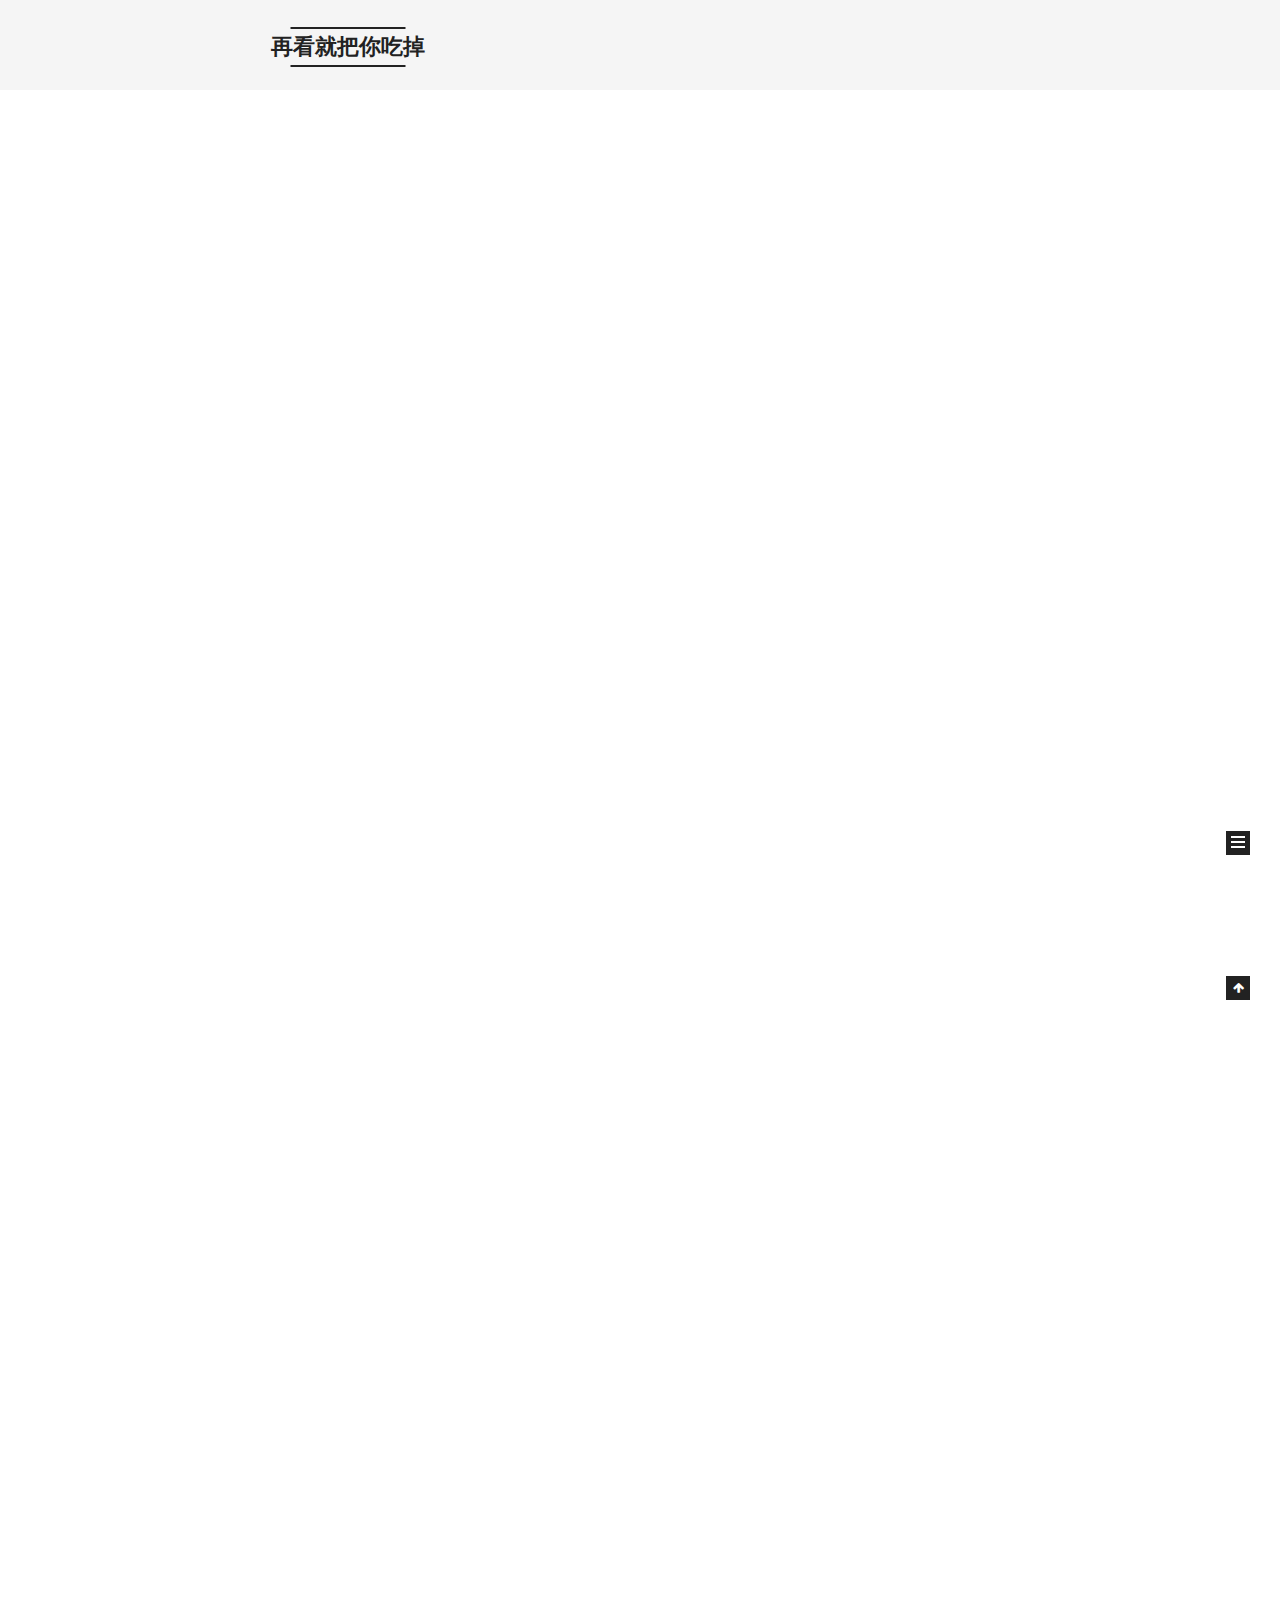
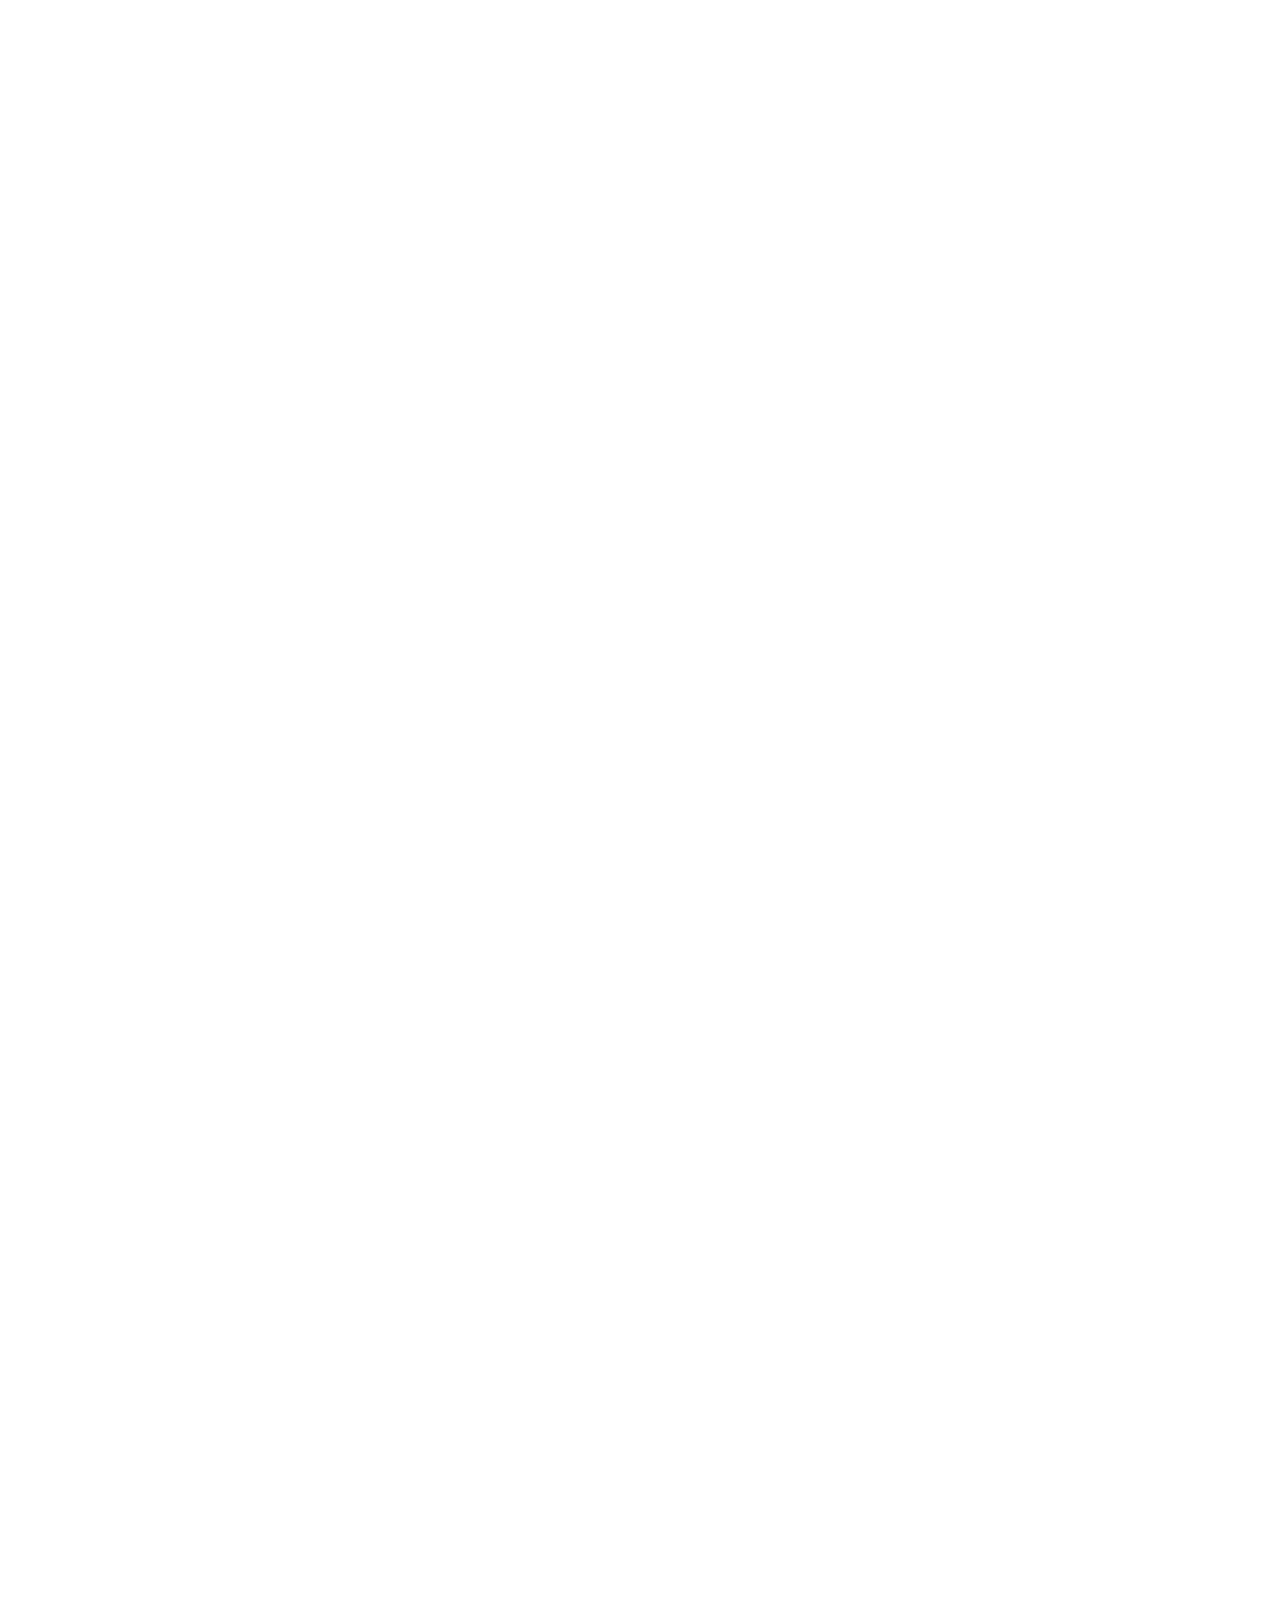
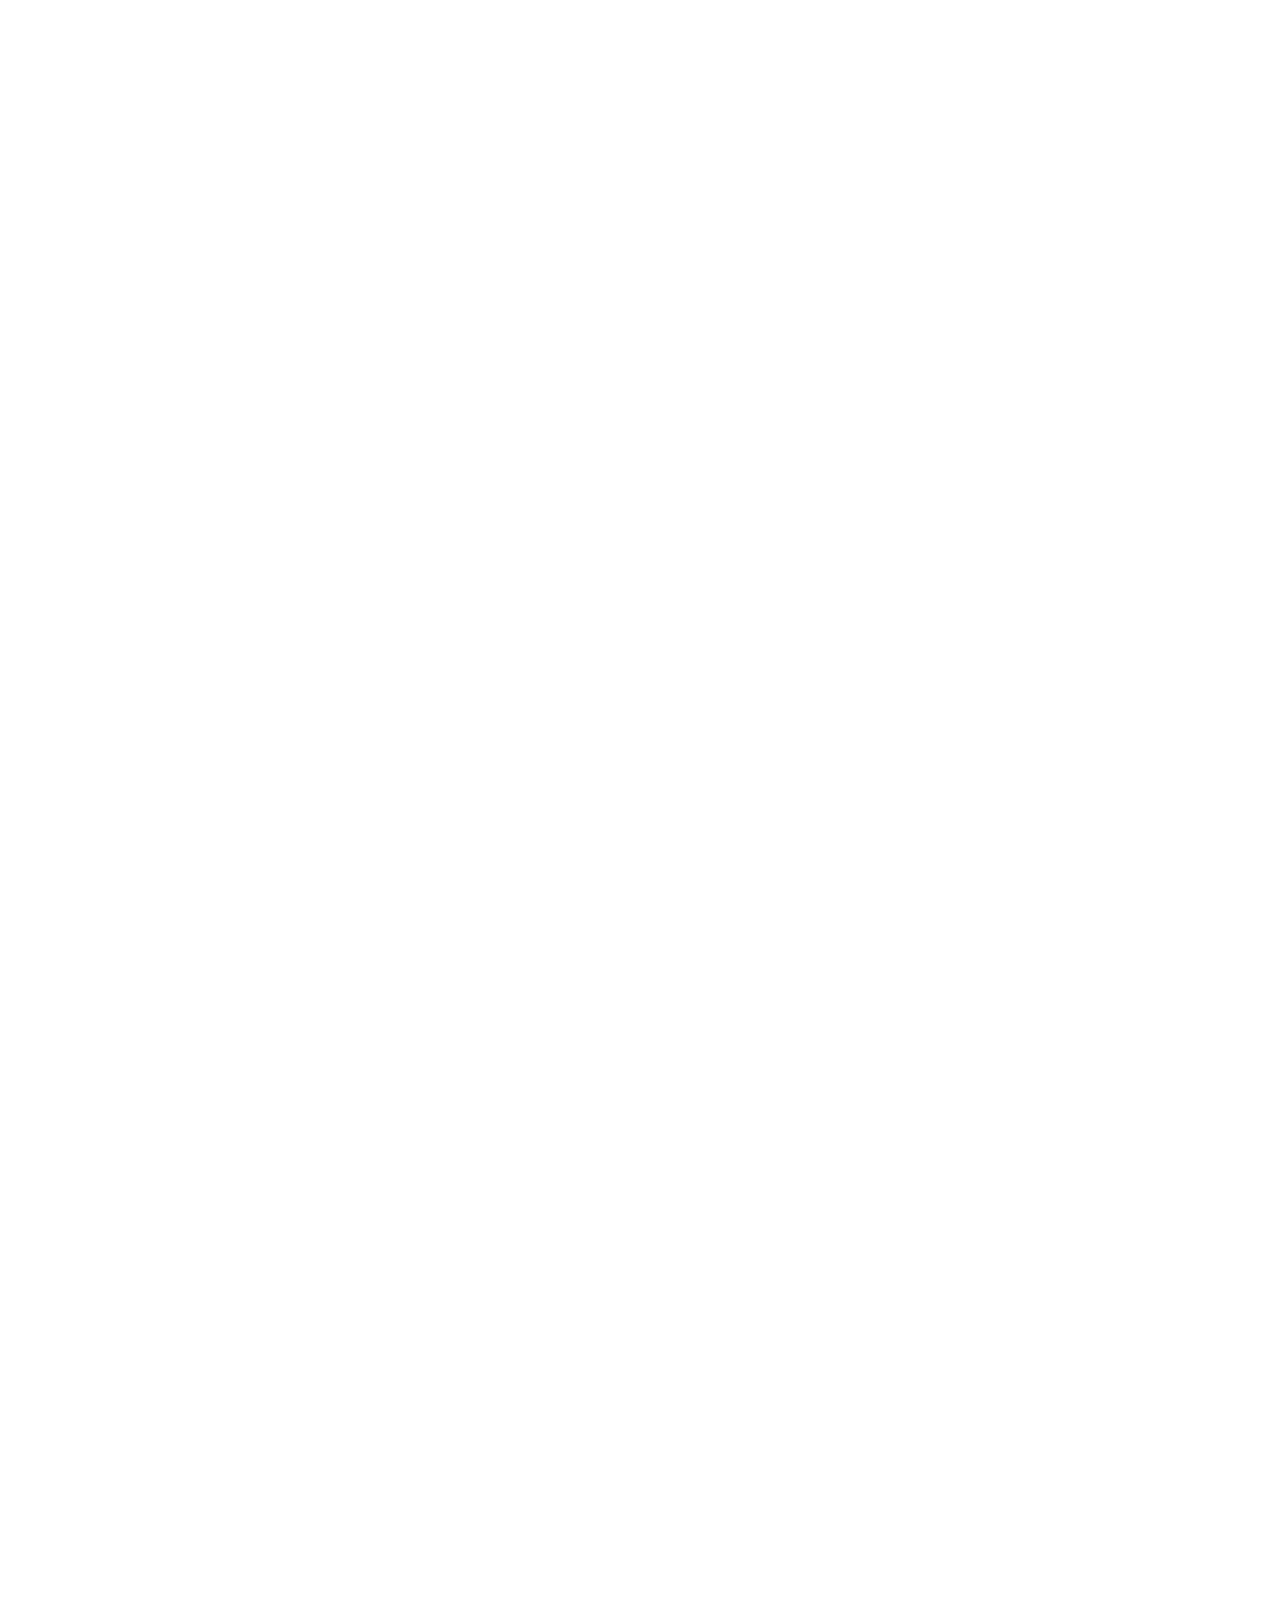
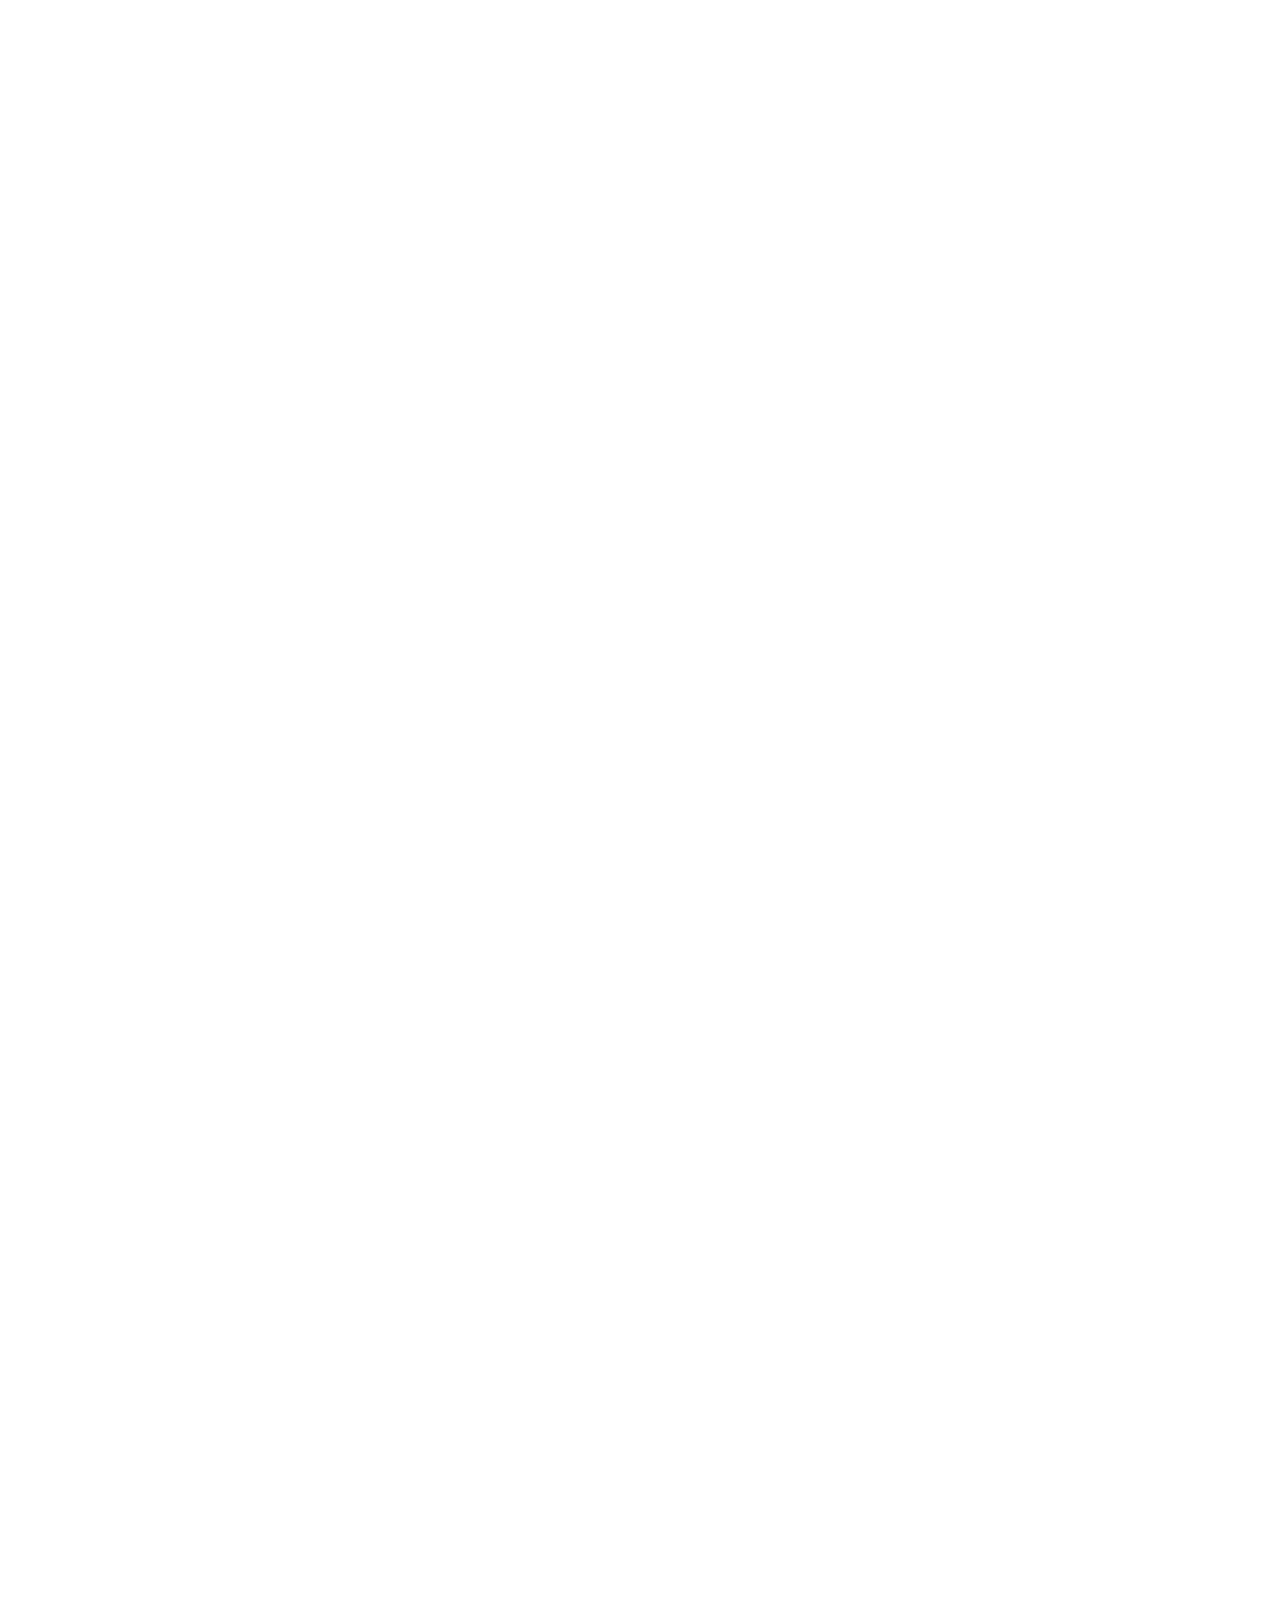
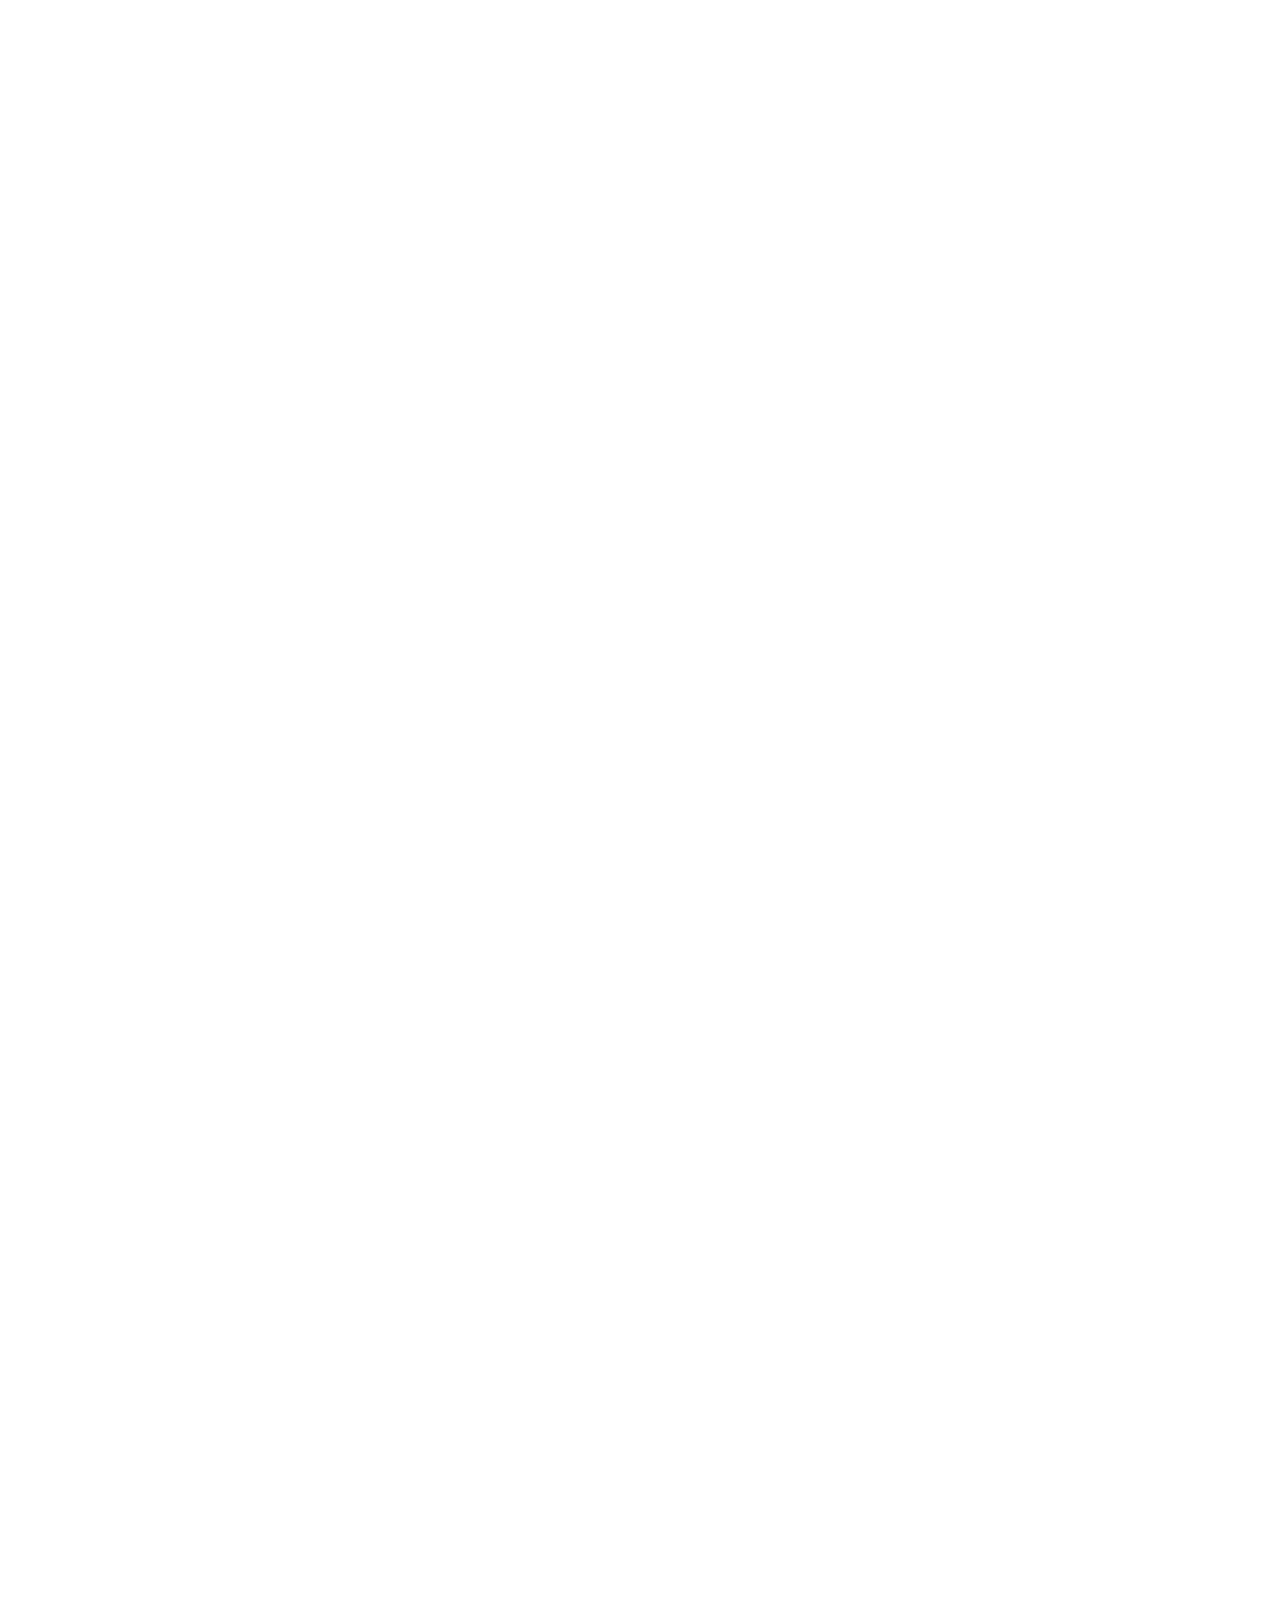
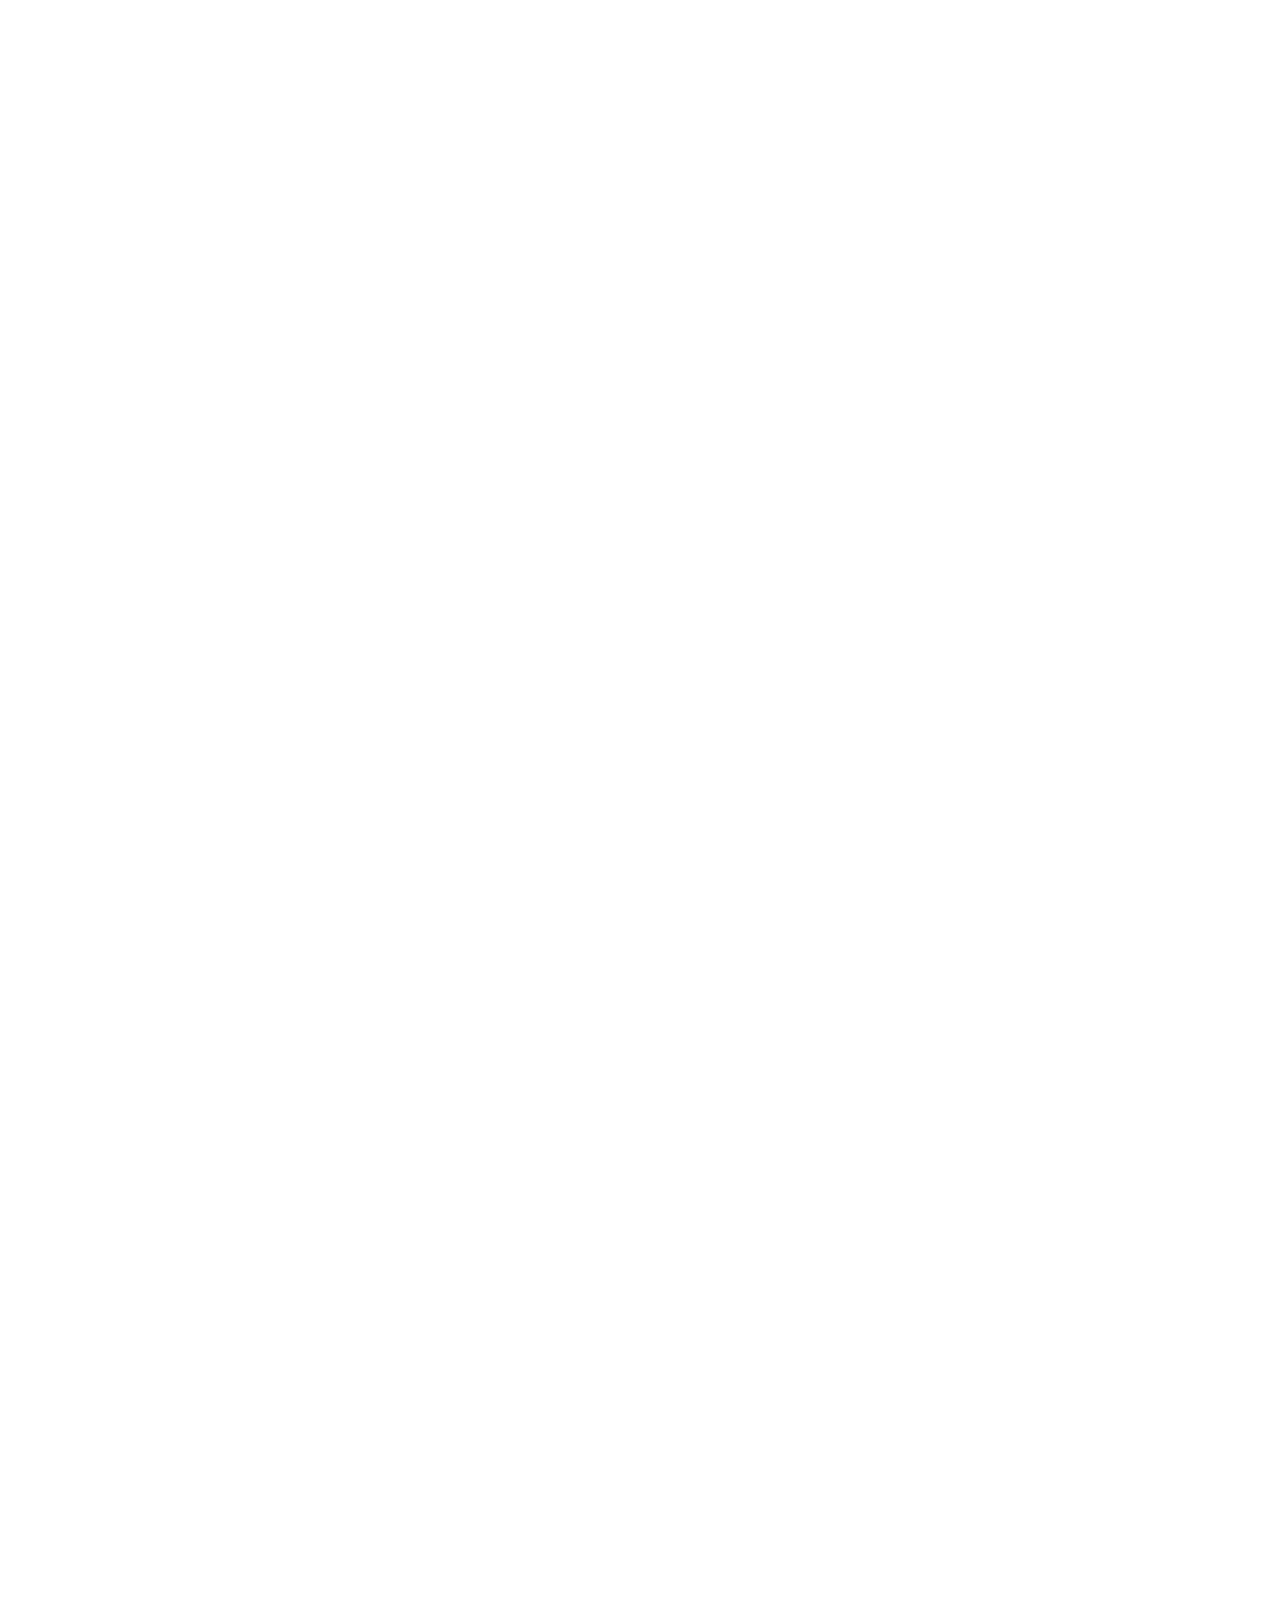
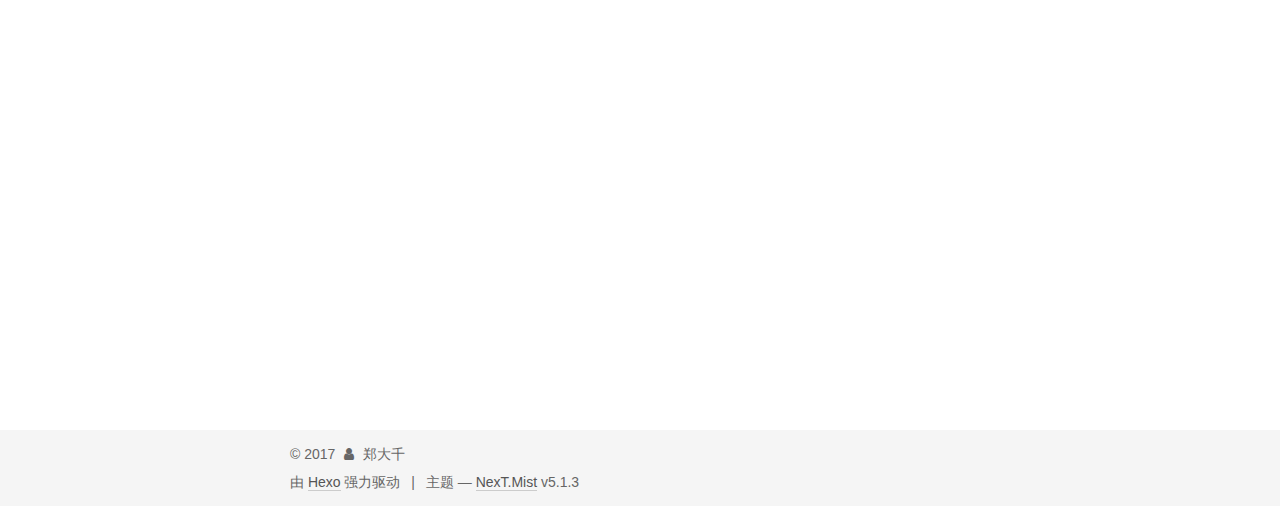
==== index.html @ cbe90942 "Site updated: 2017-10-25 23:41:50" ====
<!DOCTYPE html>



  


<html class="theme-next mist use-motion" lang="zh-Hans">
<head>
  <meta charset="UTF-8"/>
<meta http-equiv="X-UA-Compatible" content="IE=edge" />
<meta name="viewport" content="width=device-width, initial-scale=1, maximum-scale=1"/>
<meta name="theme-color" content="#222">









<meta http-equiv="Cache-Control" content="no-transform" />
<meta http-equiv="Cache-Control" content="no-siteapp" />
















  
  
  <link href="/lib/fancybox/source/jquery.fancybox.css?v=2.1.5" rel="stylesheet" type="text/css" />







<link href="/lib/font-awesome/css/font-awesome.min.css?v=4.6.2" rel="stylesheet" type="text/css" />

<link href="/css/main.css?v=5.1.3" rel="stylesheet" type="text/css" />


  <link rel="apple-touch-icon" sizes="180x180" href="/images/apple-touch-icon-next.png?v=5.1.3">


  <link rel="icon" type="image/png" sizes="32x32" href="/images/favicon-32x32-next.png?v=5.1.3">


  <link rel="icon" type="image/png" sizes="16x16" href="/images/favicon-16x16-next.png?v=5.1.3">


  <link rel="mask-icon" href="/images/logo.svg?v=5.1.3" color="#222">





  <meta name="keywords" content="Hexo, NexT" />










<meta name="description" content="人的一切痛苦，本质上都是对自己的无能的愤怒。">
<meta property="og:type" content="website">
<meta property="og:title" content="再看就把你吃掉">
<meta property="og:url" content="http://yoursite.com/index.html">
<meta property="og:site_name" content="再看就把你吃掉">
<meta property="og:description" content="人的一切痛苦，本质上都是对自己的无能的愤怒。">
<meta property="og:locale" content="zh-Hans">
<meta name="twitter:card" content="summary">
<meta name="twitter:title" content="再看就把你吃掉">
<meta name="twitter:description" content="人的一切痛苦，本质上都是对自己的无能的愤怒。">



<script type="text/javascript" id="hexo.configurations">
  var NexT = window.NexT || {};
  var CONFIG = {
    root: '/',
    scheme: 'Mist',
    version: '5.1.3',
    sidebar: {"position":"left","display":"post","offset":12,"b2t":false,"scrollpercent":false,"onmobile":false},
    fancybox: true,
    tabs: true,
    motion: {"enable":true,"async":false,"transition":{"post_block":"fadeIn","post_header":"slideDownIn","post_body":"slideDownIn","coll_header":"slideLeftIn","sidebar":"slideUpIn"}},
    duoshuo: {
      userId: '0',
      author: '博主'
    },
    algolia: {
      applicationID: '',
      apiKey: '',
      indexName: '',
      hits: {"per_page":10},
      labels: {"input_placeholder":"Search for Posts","hits_empty":"We didn't find any results for the search: ${query}","hits_stats":"${hits} results found in ${time} ms"}
    }
  };
</script>



  <link rel="canonical" href="http://yoursite.com/"/>





  <title>再看就把你吃掉</title>
  





  <script type="text/javascript">
    var _hmt = _hmt || [];
    (function() {
      var hm = document.createElement("script");
      hm.src = "https://hm.baidu.com/hm.js?36ab080a966eef1fdd4a763b66a6d339";
      var s = document.getElementsByTagName("script")[0];
      s.parentNode.insertBefore(hm, s);
    })();
  </script>




</head>

<body itemscope itemtype="http://schema.org/WebPage" lang="zh-Hans">

  
  
    
  

  <div class="container sidebar-position-left 
  page-home">
    <div class="headband"></div>

    <header id="header" class="header" itemscope itemtype="http://schema.org/WPHeader">
      <div class="header-inner"><div class="site-brand-wrapper">
  <div class="site-meta ">
    

    <div class="custom-logo-site-title">
      <a href="/"  class="brand" rel="start">
        <span class="logo-line-before"><i></i></span>
        <span class="site-title">再看就把你吃掉</span>
        <span class="logo-line-after"><i></i></span>
      </a>
    </div>
      
        <p class="site-subtitle">旺旺旺</p>
      
  </div>

  <div class="site-nav-toggle">
    <button>
      <span class="btn-bar"></span>
      <span class="btn-bar"></span>
      <span class="btn-bar"></span>
    </button>
  </div>
</div>

<nav class="site-nav">
  

  
    <ul id="menu" class="menu">
      
        
        <li class="menu-item menu-item-home">
          <a href="/" rel="section">
            
              <i class="menu-item-icon fa fa-fw fa-home"></i> <br />
            
            首页
          </a>
        </li>
      
        
        <li class="menu-item menu-item-categories">
          <a href="/categories/" rel="section">
            
              <i class="menu-item-icon fa fa-fw fa-th"></i> <br />
            
            分类
          </a>
        </li>
      
        
        <li class="menu-item menu-item-tags">
          <a href="/tags/" rel="section">
            
              <i class="menu-item-icon fa fa-fw fa-tags"></i> <br />
            
            标签
          </a>
        </li>
      
        
        <li class="menu-item menu-item-archives">
          <a href="/archives/" rel="section">
            
              <i class="menu-item-icon fa fa-fw fa-archive"></i> <br />
            
            归档
          </a>
        </li>
      

      
        <li class="menu-item menu-item-search">
          
            <a href="javascript:;" class="popup-trigger">
          
            
              <i class="menu-item-icon fa fa-search fa-fw"></i> <br />
            
            搜索
          </a>
        </li>
      
    </ul>
  

  
    <div class="site-search">
      
  <div class="popup search-popup local-search-popup">
  <div class="local-search-header clearfix">
    <span class="search-icon">
      <i class="fa fa-search"></i>
    </span>
    <span class="popup-btn-close">
      <i class="fa fa-times-circle"></i>
    </span>
    <div class="local-search-input-wrapper">
      <input autocomplete="off"
             placeholder="搜索..." spellcheck="false"
             type="text" id="local-search-input">
    </div>
  </div>
  <div id="local-search-result"></div>
</div>



    </div>
  
</nav>



 </div>
    </header>

    <main id="main" class="main">
      <div class="main-inner">
        <div class="content-wrap">
          <div id="content" class="content">
            
  <section id="posts" class="posts-expand">
    
      

  

  
  
  

  <article class="post post-type-normal" itemscope itemtype="http://schema.org/Article">
  
  
  
  <div class="post-block">
    <link itemprop="mainEntityOfPage" href="http://yoursite.com/2017/10/25/eslint_config/">

    <span hidden itemprop="author" itemscope itemtype="http://schema.org/Person">
      <meta itemprop="name" content="郑大千">
      <meta itemprop="description" content="">
      <meta itemprop="image" content="http://oxp7szozc.bkt.clouddn.com/common/blog_headimg.jpg">
    </span>

    <span hidden itemprop="publisher" itemscope itemtype="http://schema.org/Organization">
      <meta itemprop="name" content="再看就把你吃掉">
    </span>

    
      <header class="post-header">

        
        
          <h1 class="post-title" itemprop="name headline">
                
                <a class="post-title-link" href="/2017/10/25/eslint_config/" itemprop="url">eslint_config</a></h1>
        

        <div class="post-meta">
          <span class="post-time">
            
              <span class="post-meta-item-icon">
                <i class="fa fa-calendar-o"></i>
              </span>
              
                <span class="post-meta-item-text">发表于</span>
              
              <time title="创建于" itemprop="dateCreated datePublished" datetime="2017-10-25T23:35:59+08:00">
                2017-10-25
              </time>
            

            

            
          </span>

          

          
            
          

          
          
             <span id="/2017/10/25/eslint_config/" class="leancloud_visitors" data-flag-title="eslint_config">
               <span class="post-meta-divider">|</span>
               <span class="post-meta-item-icon">
                 <i class="fa fa-eye"></i>
               </span>
               
                 <span class="post-meta-item-text">阅读次数&#58;</span>
               
                 <span class="leancloud-visitors-count"></span>
             </span>
          

          

          

          

        </div>
      </header>
    

    
    
    
    <div class="post-body" itemprop="articleBody">

      
      

      
        
          
            <h3 id="EsLint是什么？"><a href="#EsLint是什么？" class="headerlink" title="EsLint是什么？"></a>EsLint是什么？</h3><p>Eslint是一个基于node的代码检测工具，通过对检测规则的配置，帮助我们==约束和规范代码==。</p>
<h3 id="EsLint可以做什么？"><a href="#EsLint可以做什么？" class="headerlink" title="EsLint可以做什么？"></a>EsLint可以做什么？</h3><p>减少我们在开发中犯的一些==不符合团队代码规范==的小错误，如：</p>
<ul>
<li>字符串是用单引号还是双引号</li>
<li>缩进的控制</li>
<li>括号间的空格</li>
</ul>
<p>当然，Eslint还可以检测中你在代码中一些==语法问题==，如：</p>
<ul>
<li>重复声明变量</li>
<li>使用了未声明的变量</li>
<li>漏掉的结束符，如&nbsp;&nbsp;&nbsp;&nbsp;}、）</li>
<li>其他的一些语法错误</li>
<li>通过ESLint插件，可以检测es6、jsx、react、react-native、vue、angular等等中的语法问题</li>
</ul>
<h3 id="ESLint使用方法"><a href="#ESLint使用方法" class="headerlink" title="ESLint使用方法"></a>ESLint使用方法</h3><h5 id="命令行的使用方式"><a href="#命令行的使用方式" class="headerlink" title="命令行的使用方式"></a>命令行的使用方式</h5><p>在你的terminal中，键入ESLint命令，如在提交代码到远程仓库的时候想先通过ESLint检测一下我写的代码，在项目根目录键入以下命令：</p>
<figure class="highlight plain"><table><tr><td class="gutter"><pre><div class="line">1</div></pre></td><td class="code"><pre><div class="line">eslint --ext .js src test</div></pre></td></tr></table></figure>
<p>可以检测src和test文件夹下所有的js文件，并将错误信息输出到终端中。<br>还有更多的命令，请参考<a href="http://eslint.cn/docs/user-guide/command-line-interface" target="_blank" rel="external">官方文档</a></p>
<h5 id="配合编辑器使用"><a href="#配合编辑器使用" class="headerlink" title="配合编辑器使用"></a>配合编辑器使用</h5><p>通过编辑器插件，可以做到在书写代码的过程中实时检查错误，在下面会介绍如何使用编辑器做到实时检测代码问题。</p>
<p><a href="#editor">不想看配置了，直接看怎么使用</a></p>
<h3 id="EsLint配置"><a href="#EsLint配置" class="headerlink" title="EsLint配置"></a>EsLint配置</h3><blockquote>
<p>ESLint被设计是完全可配置的，这意味着你可以关闭每一个规则，只运行基本语法验证，或混合和匹配绑定的规则和自定义规则，以让 ESLint 更适合于你的项目。</p>
</blockquote>
<h4 id="目前有两种主要的方式来配置ESLint"><a href="#目前有两种主要的方式来配置ESLint" class="headerlink" title="目前有两种主要的方式来配置ESLint:"></a>目前有两种主要的方式来配置ESLint:</h4><ol>
<li><h5 id="Configuration-Comments-使用JavaScript注释把配置信息直接嵌入到一个文件。"><a href="#Configuration-Comments-使用JavaScript注释把配置信息直接嵌入到一个文件。" class="headerlink" title="Configuration Comments - 使用JavaScript注释把配置信息直接嵌入到一个文件。"></a><strong>Configuration Comments</strong> - 使用JavaScript注释把配置信息直接嵌入到一个文件。</h5></li>
<li><h5 id="Configuration-Files-使用-JavaScript、JSON-或者-YAML-文件为整个目录和它的子目录指定配置信息。可以用-eslintrc-文件或者在-package-json-文件里的-eslintConfig-字段这两种方式进行配置，ESLint-会查找和自动读取它们，再者，你可以在命令行指定一个配置文件。"><a href="#Configuration-Files-使用-JavaScript、JSON-或者-YAML-文件为整个目录和它的子目录指定配置信息。可以用-eslintrc-文件或者在-package-json-文件里的-eslintConfig-字段这两种方式进行配置，ESLint-会查找和自动读取它们，再者，你可以在命令行指定一个配置文件。" class="headerlink" title="Configuration Files - 使用 JavaScript、JSON 或者 YAML 文件为整个目录和它的子目录指定配置信息。可以用 .eslintrc.* 文件或者在 package.json 文件里的 eslintConfig 字段这两种方式进行配置，ESLint 会查找和自动读取它们，再者，你可以在命令行指定一个配置文件。"></a><strong>Configuration Files</strong> - 使用 JavaScript、JSON 或者 YAML 文件为整个目录和它的子目录指定配置信息。可以用 .eslintrc.* 文件或者在 package.json 文件里的 eslintConfig 字段这两种方式进行配置，ESLint 会查找和自动读取它们，再者，你可以在命令行指定一个配置文件。</h5><ul>
<li><p>在package.json中配置 <strong>[不推荐]</strong></p>
<figure class="highlight plain"><table><tr><td class="gutter"><pre><div class="line">1</div><div class="line">2</div><div class="line">3</div><div class="line">4</div><div class="line">5</div><div class="line">6</div><div class="line">7</div><div class="line">8</div><div class="line">9</div><div class="line">10</div><div class="line">11</div><div class="line">12</div><div class="line">13</div><div class="line">14</div></pre></td><td class="code"><pre><div class="line">// package.json</div><div class="line">&#123;</div><div class="line">  &quot;name&quot;: &quot;eslint-plugin-sunsharing&quot;,</div><div class="line">  &quot;version&quot;: &quot;0.0.1&quot;,</div><div class="line">  &quot;eslintConfig&quot;: &#123;</div><div class="line">    &quot;extends&quot;: &quot;eslint:recommended&quot;,</div><div class="line">    &quot;env&quot;: &#123;</div><div class="line">      &quot;node&quot;: true</div><div class="line">    &#125;,</div><div class="line">    &quot;rules&quot;: &#123;</div><div class="line">      &quot;no-console&quot;: &quot;off&quot;</div><div class="line">    &#125;</div><div class="line">  &#125;</div><div class="line">&#125;</div></pre></td></tr></table></figure>
</li>
</ul>
</li>
</ol>
<pre><code>- 项目根目录下新建一个.eslintrc.*的文件，例如新建一个.eslintrc的文件

<figure class="highlight plain"><table><tr><td class="gutter"><pre><div class="line">1</div><div class="line">2</div><div class="line">3</div><div class="line">4</div><div class="line">5</div><div class="line">6</div><div class="line">7</div><div class="line">8</div><div class="line">9</div><div class="line">10</div></pre></td><td class="code"><pre><div class="line">// .eslintrc</div><div class="line">module.exports = &#123;</div><div class="line">  extends: &apos;eslint:recommended&apos;,</div><div class="line">  env: &#123;</div><div class="line">    node: true,</div><div class="line">  &#125;,</div><div class="line">  rules: &#123;</div><div class="line">    &apos;no-console&apos;: &apos;off&apos;,</div><div class="line">  &#125;,</div><div class="line">&#125;;</div></pre></td></tr></table></figure>

- ==.eslintrc==的优先级高于==package.json==的ESLint配置
</code></pre><h4 id="ESLint的配置项说明"><a href="#ESLint的配置项说明" class="headerlink" title="ESLint的配置项说明"></a>ESLint的配置项说明</h4><ul>
<li><h5 id="parserOptions-设置解析器选项"><a href="#parserOptions-设置解析器选项" class="headerlink" title="parserOptions 设置解析器选项"></a>parserOptions 设置解析器选项</h5><ul>
<li><strong>ecmaVersion：</strong> 用来指定你想使用的ECMAScript版本，默认为5，也可以设置6、7、8等版本，对应ECMAScript2015、ECMAScript2016、ECMAScript2017。</li>
<li><strong>sourceType：</strong> 可配置==script==和==module==，可以理解为你的代码是以何种形式存在的，如我们的代码是ECMAScript模块，则设置成module</li>
<li><p><strong>ecmaFeatures：</strong> 此属性值为一个对象，用来设置额外的语言特性</p>
<ul>
<li>jsx：启用jsx，但并不支持React中jsx，如果需要检测React中jsx，需要使用<a href="https://github.com/yannickcr/eslint-plugin-react" target="_blank" rel="external">eslint-plugin-react</a></li>
<li>globalReturn：允许在全局作用域下使用==return==语句</li>
<li>impliedStrict：启用全局的==strict mode==</li>
<li>experimentalObjectRestSpread：启用对实验性的==object rest/spread properties==的支持。（对象的解构赋值）</li>
</ul>
<figure class="highlight plain"><table><tr><td class="gutter"><pre><div class="line">1</div><div class="line">2</div><div class="line">3</div><div class="line">4</div><div class="line">5</div><div class="line">6</div><div class="line">7</div><div class="line">8</div><div class="line">9</div><div class="line">10</div><div class="line">11</div><div class="line">12</div></pre></td><td class="code"><pre><div class="line">module.exports = &#123;</div><div class="line">    &quot;parserOptions&quot;: &#123;</div><div class="line">        &quot;ecmaVersion&quot;: 6,</div><div class="line">        &quot;sourceType&quot;: &quot;module&quot;,</div><div class="line">        &quot;ecmaFeatures&quot;: &#123;</div><div class="line">            &quot;jsx&quot;: true,</div><div class="line">            &quot;globalReturn&quot;: true,</div><div class="line">            &quot;impliedStrict&quot;: true,</div><div class="line">            &quot;experimentalObjectRestSpread&quot;: true</div><div class="line">        &#125;</div><div class="line">    &#125;,</div><div class="line">&#125;</div></pre></td></tr></table></figure>
</li>
</ul>
</li>
<li><h5 id="parser-设置解析器"><a href="#parser-设置解析器" class="headerlink" title="parser 设置解析器"></a>parser 设置解析器</h5><p>  如下，我们将eslint的解析器设置成==babel-eslint==，babel-eslint是对==babel解析器==的包装使其与 ESLint 兼容，因为我们可能通过babel将我们的JavaScript编译成各个标准的代码。</p>
<p>  需要本地安装这个模块</p>
  <figure class="highlight plain"><table><tr><td class="gutter"><pre><div class="line">1</div></pre></td><td class="code"><pre><div class="line">npm install babel-eslint --save-dev</div></pre></td></tr></table></figure>
</li>
</ul>
<pre><code><figure class="highlight plain"><table><tr><td class="gutter"><pre><div class="line">1</div><div class="line">2</div><div class="line">3</div><div class="line">4</div><div class="line">5</div></pre></td><td class="code"><pre><div class="line">module.exports = &#123;</div><div class="line">    &quot;parset&quot;: &quot;babel-eslint&quot;,</div><div class="line">    &quot;parserOptions&quot;: &#123;/* ... */&#125;,</div><div class="line">    </div><div class="line">&#125;</div></pre></td></tr></table></figure>
</code></pre><ul>
<li><h5 id="env-配置预定义的环境变量"><a href="#env-配置预定义的环境变量" class="headerlink" title="env 配置预定义的环境变量"></a>env 配置预定义的环境变量</h5><p>  如es6中的==Set==、==Map==内建对象，eslint并不认识并且会==throw error==，开启了es6配置后，eslint就认识了。</p>
<p>  更多的环境变量，<a href="http://eslint.cn/docs/user-guide/configuring" target="_blank" rel="external">请查阅官方文档</a></p>
  <figure class="highlight plain"><table><tr><td class="gutter"><pre><div class="line">1</div><div class="line">2</div><div class="line">3</div><div class="line">4</div><div class="line">5</div><div class="line">6</div><div class="line">7</div><div class="line">8</div><div class="line">9</div><div class="line">10</div></pre></td><td class="code"><pre><div class="line">module.exports = &#123;</div><div class="line">    &quot;parset&quot;: &quot;babel-eslint&quot;,</div><div class="line">    &quot;parserOptions&quot;: &#123;/* ... */&#125;,</div><div class="line">    &quot;env&quot;: &#123;</div><div class="line">        &quot;browser&quot;: true,</div><div class="line">        &quot;commonjs&quot;: true,</div><div class="line">        &quot;es6&quot;: true,</div><div class="line">        &quot;jquery&quot;: true</div><div class="line">    &#125;</div><div class="line">&#125;</div></pre></td></tr></table></figure>
</li>
<li><h5 id="globals-配置全局变量"><a href="#globals-配置全局变量" class="headerlink" title="globals 配置全局变量"></a>globals 配置全局变量</h5><p>  不同于env的环境变量，globals允许我们配置一些全局变量，配置的全局变量会通过<a href="http://eslint.cn/docs/rules/no-undef" target="_blank" rel="external">no-undef</a>规则的校验。</p>
  <figure class="highlight plain"><table><tr><td class="gutter"><pre><div class="line">1</div><div class="line">2</div><div class="line">3</div><div class="line">4</div><div class="line">5</div><div class="line">6</div><div class="line">7</div><div class="line">8</div><div class="line">9</div></pre></td><td class="code"><pre><div class="line">module.exports = &#123;</div><div class="line">    &quot;parset&quot;: &quot;babel-eslint&quot;,</div><div class="line">    &quot;parserOptions&quot;: &#123;/* ... */&#125;,</div><div class="line">    &quot;env&quot;: &#123;/* ... */&#125;,</div><div class="line">    &quot;globals&quot;: &#123;</div><div class="line">        &quot;var1&quot;: true, // true允许该变量被重写</div><div class="line">        &quot;var2&quot;: false // false不允许该变量被重写</div><div class="line">    &#125;</div><div class="line">&#125;</div></pre></td></tr></table></figure>
</li>
<li><h5 id="plugins-配置ESLint插件"><a href="#plugins-配置ESLint插件" class="headerlink" title="plugins 配置ESLint插件"></a>plugins 配置ESLint插件</h5><p>  插件可以增强ESLint的能力，如ESLint本身并不支持React中的jsx校验，则可以通过安装<a href="https://github.com/yannickcr/eslint-plugin-react" target="_blank" rel="external">eslint-plugin-react</a>和<a href="https://github.com/evcohen/eslint-plugin-jsx-a11y" target="_blank" rel="external">eslint-plugin-jsx-a11y</a>来解决这个问题。</p>
  <figure class="highlight plain"><table><tr><td class="gutter"><pre><div class="line">1</div><div class="line">2</div><div class="line">3</div><div class="line">4</div><div class="line">5</div><div class="line">6</div><div class="line">7</div></pre></td><td class="code"><pre><div class="line">module.exports = &#123;</div><div class="line">    &quot;parset&quot;: &quot;babel-eslint&quot;,</div><div class="line">    &quot;parserOptions&quot;: &#123;/* ... */&#125;,</div><div class="line">    &quot;env&quot;: &#123;/* ... */&#125;,</div><div class="line">    &quot;globals&quot;: &#123;/* ... */&#125;,</div><div class="line">    &quot;plugin&quot;: [&apos;react&apos;, &apos;jsx-a11y&apos;]</div><div class="line">&#125;</div></pre></td></tr></table></figure>
</li>
<li><h5 id="rules-ESLint的最重要的功能，配置具体的校验规则"><a href="#rules-ESLint的最重要的功能，配置具体的校验规则" class="headerlink" title="rules ESLint的最重要的功能，配置具体的校验规则"></a>rules ESLint的最重要的功能，配置具体的校验规则</h5><p>  ==rules==属性是一个对象，支持多个规则。</p>
<p>  对象的各个==key==对应着规则的ID，如==no-console==[规则ID] 或者 ==react/no-string-refs==[插件名/规则ID]。</p>
<p>  对象的==value==接受字符串或者数组配置，数组的第一项总是规则的严重程度。</p>
<ul>
<li>==off== 或 ==0== 对应着规则关闭</li>
<li>==warn== 或 ==1== 对应着开启规则，并对违反规则的使用警告级别的提示</li>
<li><p>==error== 或 ==2== 对应着开启规则，并对违反规则的使用错误级别的提示</p>
<figure class="highlight plain"><table><tr><td class="gutter"><pre><div class="line">1</div><div class="line">2</div><div class="line">3</div><div class="line">4</div><div class="line">5</div><div class="line">6</div><div class="line">7</div><div class="line">8</div><div class="line">9</div><div class="line">10</div><div class="line">11</div><div class="line">12</div></pre></td><td class="code"><pre><div class="line">module.exports = &#123;</div><div class="line">    &quot;parset&quot;: &quot;babel-eslint&quot;,</div><div class="line">    &quot;parserOptions&quot;: &#123;/* ... */&#125;,</div><div class="line">    &quot;env&quot;: &#123;/* ... */&#125;,</div><div class="line">    &quot;globals&quot;: &#123;/* ... */&#125;,</div><div class="line">    &quot;plugin&quot;: [&apos;react&apos;, &apos;jsx-a11y&apos;],</div><div class="line">    &quot;rules&quot;: &#123;</div><div class="line">        &quot;no-console&quot;: &quot;off&quot;,</div><div class="line">        &quot;quotes&quot;: [2, &quot;single&quot;],</div><div class="line">        &quot;react/no-string-refs&quot;: [&quot;error&quot;]</div><div class="line">    &#125;</div><div class="line">&#125;</div></pre></td></tr></table></figure>
</li>
</ul>
</li>
<li><h5 id="settings-自定义规则中可以访问到的信息"><a href="#settings-自定义规则中可以访问到的信息" class="headerlink" title="settings 自定义规则中可以访问到的信息"></a>settings 自定义规则中可以访问到的信息</h5></li>
</ul>
<pre><code><figure class="highlight plain"><table><tr><td class="gutter"><pre><div class="line">1</div><div class="line">2</div><div class="line">3</div><div class="line">4</div><div class="line">5</div><div class="line">6</div><div class="line">7</div><div class="line">8</div><div class="line">9</div><div class="line">10</div><div class="line">11</div></pre></td><td class="code"><pre><div class="line">module.exports = &#123;</div><div class="line">    &quot;parset&quot;: &quot;babel-eslint&quot;,</div><div class="line">    &quot;parserOptions&quot;: &#123;/* ... */&#125;,</div><div class="line">    &quot;env&quot;: &#123;/* ... */&#125;,</div><div class="line">    &quot;globals&quot;: &#123;/* ... */&#125;,</div><div class="line">    &quot;plugin&quot;: [&apos;react&apos;, &apos;jsx-a11y&apos;],</div><div class="line">    &quot;rules&quot;: &#123;/* ... */&#125;,</div><div class="line">    &quot;settings&quot;: &#123;</div><div class="line">        &quot;data&quot;: &apos;sunsharing&apos;</div><div class="line">    &#125;</div><div class="line">&#125;</div></pre></td></tr></table></figure>
</code></pre><ul>
<li><h5 id="root-指定ESLint是否向父级目录中寻找配置文件"><a href="#root-指定ESLint是否向父级目录中寻找配置文件" class="headerlink" title="root 指定ESLint是否向父级目录中寻找配置文件"></a>root 指定ESLint是否向父级目录中寻找配置文件</h5><p>  一般我们会在项目目录中指定一个.eslintrc文件，它将作用于整个项目目录，如果希望项目目录下的某个目录应用不同的ESLint配置，则可以在该目录下新建一个.eslintrc文件，该目录会同时应用两个.eslintrc的配置，并且最靠近该目录的.eslintrc的配置将覆盖父级的.eslintrc配置。</p>
<p>  如果我们指定了==root：true==，则会停止在父级目录中寻找其他的.eslintrc配置，默认为==false==，即会向上寻找。</p>
  <figure class="highlight plain"><table><tr><td class="gutter"><pre><div class="line">1</div><div class="line">2</div><div class="line">3</div><div class="line">4</div><div class="line">5</div><div class="line">6</div><div class="line">7</div><div class="line">8</div><div class="line">9</div><div class="line">10</div></pre></td><td class="code"><pre><div class="line">module.exports = &#123;</div><div class="line">    &quot;parset&quot;: &quot;babel-eslint&quot;,</div><div class="line">    &quot;parserOptions&quot;: &#123;/* ... */&#125;,</div><div class="line">    &quot;env&quot;: &#123;/* ... */&#125;,</div><div class="line">    &quot;globals&quot;: &#123;/* ... */&#125;,</div><div class="line">    &quot;plugin&quot;: [&apos;react&apos;, &apos;jsx-a11y&apos;],</div><div class="line">    &quot;rules&quot;: &#123;/* ... */&#125;,</div><div class="line">    &quot;settings&quot;: &#123;/* ... */&#125;,</div><div class="line">    &quot;root&quot;: true</div><div class="line">&#125;</div></pre></td></tr></table></figure>
</li>
</ul>
<ul>
<li><h5 id="extends-一个配置文件可以被基础配置中的已启用的规则继承"><a href="#extends-一个配置文件可以被基础配置中的已启用的规则继承" class="headerlink" title="extends 一个配置文件可以被基础配置中的已启用的规则继承"></a>extends 一个配置文件可以被基础配置中的已启用的规则继承</h5><p>  一个配置允许继承指定的配置，继承规则参考JavaScript的Object合并</p>
<p>  ESLint内置了一些规则方案：如==eslint:recommended==或者==eslint:all==，前者将应用ESLint的推荐的核心规则，后者将会应用所有的核心规则。</p>
  <figure class="highlight plain"><table><tr><td class="gutter"><pre><div class="line">1</div><div class="line">2</div><div class="line">3</div><div class="line">4</div><div class="line">5</div><div class="line">6</div><div class="line">7</div><div class="line">8</div><div class="line">9</div><div class="line">10</div><div class="line">11</div></pre></td><td class="code"><pre><div class="line">module.exports = &#123;</div><div class="line">    &quot;parset&quot;: &quot;babel-eslint&quot;,</div><div class="line">    &quot;parserOptions&quot;: &#123;/* ... */&#125;,</div><div class="line">    &quot;env&quot;: &#123;/* ... */&#125;,</div><div class="line">    &quot;globals&quot;: &#123;/* ... */&#125;,</div><div class="line">    &quot;plugin&quot;: [&apos;react&apos;, &apos;jsx-a11y&apos;],</div><div class="line">    &quot;rules&quot;: &#123;/* ... */&#125;,</div><div class="line">    &quot;settings&quot;: &#123;/* ... */&#125;,</div><div class="line">    &quot;root&quot;: true,</div><div class="line">    &quot;extends&quot;: &apos;./config/index.js&apos;</div><div class="line">&#125;</div></pre></td></tr></table></figure>
</li>
</ul>
<h4 id="添加-eslintignore文件来忽略不想被ESLint检测的文件"><a href="#添加-eslintignore文件来忽略不想被ESLint检测的文件" class="headerlink" title="添加.eslintignore文件来忽略不想被ESLint检测的文件"></a>添加.eslintignore文件来忽略不想被ESLint检测的文件</h4><p>这是一个纯文本文件，参考.gitignore。每一行都是一个glob模式表明一个文件定位。</p>
<p>也可以通过命令行来指定特定的文件用来替代.eslintignore的作用 <strong>[不推荐]</strong></p>
<blockquote>
<p>我们更提倡通过配置文件来配置ESLint而不是通过命令行。</p>
</blockquote>
<figure class="highlight plain"><table><tr><td class="gutter"><pre><div class="line">1</div></pre></td><td class="code"><pre><div class="line">eslint --ignore-path .jshintignore file.js</div></pre></td></tr></table></figure>
<p>也可以通过配置package.json来替代.esllintignore文件<br><figure class="highlight plain"><table><tr><td class="gutter"><pre><div class="line">1</div><div class="line">2</div><div class="line">3</div><div class="line">4</div><div class="line">5</div><div class="line">6</div><div class="line">7</div><div class="line">8</div><div class="line">9</div><div class="line">10</div><div class="line">11</div></pre></td><td class="code"><pre><div class="line">&#123;</div><div class="line">  &quot;name&quot;: &quot;sunsharing&quot;,</div><div class="line">  &quot;version&quot;: &quot;0.0.1&quot;,</div><div class="line">  &quot;eslintConfig&quot;: &#123;</div><div class="line">      &quot;env&quot;: &#123;</div><div class="line">          &quot;browser&quot;: true,</div><div class="line">          &quot;node&quot;: true</div><div class="line">      &#125;</div><div class="line">  &#125;,</div><div class="line">  &quot;eslintIgnore&quot;: [&quot;hello.js&quot;, &quot;world.js&quot;]</div><div class="line">&#125;</div></pre></td></tr></table></figure></p>
<hr>
<p></p><p id="editor">讲了那么多的配置，现在我们就来结合编辑器来使用ESLint。</p><br><br><p></p>
<h3 id="为什么ESLint要配合编辑器使用"><a href="#为什么ESLint要配合编辑器使用" class="headerlink" title="为什么ESLint要配合编辑器使用"></a>为什么ESLint要配合编辑器使用</h3><p>在上文中提到使用方式中第一种是使用命令行来校验代码，但这很低效，总不能我写一行想看看代码有没有违反什么规范就要跑一次命令吧，低效且累人，命令的方式一般应用在你要push到你的远程仓库的时候跑一次代码测试。</p>
<p>编辑器插件就帮我们解决了上面的问题，插件会起一个server，它在监听我们文件的改动，每次代码的改动，插件都将自动帮我们进行校验。</p>
<h3 id="准备工作"><a href="#准备工作" class="headerlink" title="准备工作"></a>准备工作</h3><ul>
<li>如果你只想在某个项目中使用ESLint，我们可以在项目根目录下执行</li>
</ul>
<figure class="highlight plain"><table><tr><td class="gutter"><pre><div class="line">1</div></pre></td><td class="code"><pre><div class="line">npm install eslint --save-dev</div></pre></td></tr></table></figure>
<ul>
<li>如果想使ESLint适用于你所有的项目，建议使用全局安装。额外用到的eslint-config或者eslint-plugin也需要全局安装。</li>
</ul>
<figure class="highlight plain"><table><tr><td class="gutter"><pre><div class="line">1</div></pre></td><td class="code"><pre><div class="line">npm install eslint -g</div></pre></td></tr></table></figure>
<p>这里我推荐本地安装</p>
<h4 id="VSCode篇"><a href="#VSCode篇" class="headerlink" title="VSCode篇"></a>VSCode篇</h4><ol>
<li><p>首先在VSCode的插件扩展面板中安装ESLint插件</p>
<p> <img src="http://oxp7szozc.bkt.clouddn.com/post/vscode_1.png" alt="image"><br> 安装后需要点击重新加载</p>
</li>
<li>在项目根目录下执行==eslint –init==命令会生成一个.eslintrc的配置文件，也可以通过复制其他项目的.eslintrc文件，配置的内容已在上文中讲述。</li>
<li><p>打开vscode的首选项设置，进行一些eslint的配置</p>
<p> <img src="http://oxp7szozc.bkt.clouddn.com/post/vscode_2.png" alt="image"><br> <img src="http://oxp7szozc.bkt.clouddn.com/post/vscode_3.png" alt="image"></p>
<p> ==eslint.enable==默认开启，这里可以将==eslint.autoFixOnSave==设置为==true==，这样你在vscode中保存文件的时候就可以执行==eslint –fix==命令</p>
</li>
<li>这时候点击vscode右下角的ESLint字样，可以看到<br> <img src="http://oxp7szozc.bkt.clouddn.com/post/vscode_4.png" alt="image"></li>
</ol>
<p>到这里就结束了，你可以在你的代码中加一些违反规范的代码，然后就可以看到ESLint给你的提示了，如果是一些可以通过==eslint –fix==命令修复的错误，你按下==ctrl+s==就可以看到错误被自动更正了！</p>
<h4 id="WebStorm篇"><a href="#WebStorm篇" class="headerlink" title="WebStorm篇"></a>WebStorm篇</h4><ol>
<li><p>打开 File&gt;Setting ， 找到ESLint选项，将==Enable==勾选起来</p>
<p> <img src="http://img.blog.csdn.net/20170209150129754?watermark/2/text/aHR0cDovL2Jsb2cuY3Nkbi5uZXQvanc1Njc4/font/5a6L5L2T/fontsize/400/fill/I0JBQkFCMA==/dissolve/70/gravity/SouthEast" alt="image"></p>
</li>
<li><p>关闭ESLint的自身检查，只保留ESLint选项</p>
<p> <img src="http://img.blog.csdn.net/20170209150138552?watermark/2/text/aHR0cDovL2Jsb2cuY3Nkbi5uZXQvanc1Njc4/font/5a6L5L2T/fontsize/400/fill/I0JBQkFCMA==/dissolve/70/gravity/SouthEast" alt="image"></p>
</li>
</ol>
<p>至此，不符合规范的代码就将在WebStorm中标红</p>
<hr>

          
        
      
    </div>
    
    
    

    

    

    

    <footer class="post-footer">
      

      

      

      
      
        <div class="post-eof"></div>
      
    </footer>
  </div>
  
  
  
  </article>


    
      

  

  
  
  

  <article class="post post-type-normal" itemscope itemtype="http://schema.org/Article">
  
  
  
  <div class="post-block">
    <link itemprop="mainEntityOfPage" href="http://yoursite.com/2017/08/23/money/">

    <span hidden itemprop="author" itemscope itemtype="http://schema.org/Person">
      <meta itemprop="name" content="郑大千">
      <meta itemprop="description" content="">
      <meta itemprop="image" content="http://oxp7szozc.bkt.clouddn.com/common/blog_headimg.jpg">
    </span>

    <span hidden itemprop="publisher" itemscope itemtype="http://schema.org/Organization">
      <meta itemprop="name" content="再看就把你吃掉">
    </span>

    
      <header class="post-header">

        
        
          <h1 class="post-title" itemprop="name headline">
                
                <a class="post-title-link" href="/2017/08/23/money/" itemprop="url">我没有钱</a></h1>
        

        <div class="post-meta">
          <span class="post-time">
            
              <span class="post-meta-item-icon">
                <i class="fa fa-calendar-o"></i>
              </span>
              
                <span class="post-meta-item-text">发表于</span>
              
              <time title="创建于" itemprop="dateCreated datePublished" datetime="2017-08-23T00:31:17+08:00">
                2017-08-23
              </time>
            

            

            
          </span>

          

          
            
          

          
          
             <span id="/2017/08/23/money/" class="leancloud_visitors" data-flag-title="我没有钱">
               <span class="post-meta-divider">|</span>
               <span class="post-meta-item-icon">
                 <i class="fa fa-eye"></i>
               </span>
               
                 <span class="post-meta-item-text">阅读次数&#58;</span>
               
                 <span class="leancloud-visitors-count"></span>
             </span>
          

          

          

          

        </div>
      </header>
    

    
    
    
    <div class="post-body" itemprop="articleBody">

      
      

      
        
          <p>生活可以没有什么。<br>生活必须有什么。<br>活着的出路是什么。<br>吾日三省吾身。<br>如果一切都奔着钱去，生活会很累吧。可是钱，比什么都更容易给你带来幸福感，多想混吃等死然后又有好多钱啊😁~哈哈哈。<br>你还要不要面子哦。<br>你还别说，面子能值几个钱~<br>
          <!--noindex-->
          <div class="post-button text-center">
            <a class="btn" href="/2017/08/23/money/#more" rel="contents">
              阅读全文 &raquo;
            </a>
          </div>
          <!--/noindex-->
        
      
    </div>
    
    
    

    

    

    

    <footer class="post-footer">
      

      

      

      
      
        <div class="post-eof"></div>
      
    </footer>
  </div>
  
  
  
  </article>


    
      

  

  
  
  

  <article class="post post-type-normal" itemscope itemtype="http://schema.org/Article">
  
  
  
  <div class="post-block">
    <link itemprop="mainEntityOfPage" href="http://yoursite.com/2017/08/20/new_life/">

    <span hidden itemprop="author" itemscope itemtype="http://schema.org/Person">
      <meta itemprop="name" content="郑大千">
      <meta itemprop="description" content="">
      <meta itemprop="image" content="http://oxp7szozc.bkt.clouddn.com/common/blog_headimg.jpg">
    </span>

    <span hidden itemprop="publisher" itemscope itemtype="http://schema.org/Organization">
      <meta itemprop="name" content="再看就把你吃掉">
    </span>

    
      <header class="post-header">

        
        
          <h1 class="post-title" itemprop="name headline">
                
                <a class="post-title-link" href="/2017/08/20/new_life/" itemprop="url">聊天</a></h1>
        

        <div class="post-meta">
          <span class="post-time">
            
              <span class="post-meta-item-icon">
                <i class="fa fa-calendar-o"></i>
              </span>
              
                <span class="post-meta-item-text">发表于</span>
              
              <time title="创建于" itemprop="dateCreated datePublished" datetime="2017-08-20T12:51:18+08:00">
                2017-08-20
              </time>
            

            

            
          </span>

          

          
            
          

          
          
             <span id="/2017/08/20/new_life/" class="leancloud_visitors" data-flag-title="聊天">
               <span class="post-meta-divider">|</span>
               <span class="post-meta-item-icon">
                 <i class="fa fa-eye"></i>
               </span>
               
                 <span class="post-meta-item-text">阅读次数&#58;</span>
               
                 <span class="leancloud-visitors-count"></span>
             </span>
          

          

          

          

        </div>
      </header>
    

    
    
    
    <div class="post-body" itemprop="articleBody">

      
      

      
        
          
            <blockquote>
<p> 聊天背景：两有为青年</p>
</blockquote>
<p>  打工，不可能的，这辈子都不可能打工的。<br>  那你现在在干啥？<br>  在做不可能的事.<br>  那你很棒棒哦~<br>  可不是嘛!<br>  吃屎吧你!<br>  干嘛骂人呢！喂~站住！草泥马，赛林木，干林良。</p>

          
        
      
    </div>
    
    
    

    

    

    

    <footer class="post-footer">
      

      

      

      
      
        <div class="post-eof"></div>
      
    </footer>
  </div>
  
  
  
  </article>


    
  </section>

  


          </div>
          


          

        </div>
        
          
  
  <div class="sidebar-toggle">
    <div class="sidebar-toggle-line-wrap">
      <span class="sidebar-toggle-line sidebar-toggle-line-first"></span>
      <span class="sidebar-toggle-line sidebar-toggle-line-middle"></span>
      <span class="sidebar-toggle-line sidebar-toggle-line-last"></span>
    </div>
  </div>

  <aside id="sidebar" class="sidebar">
    
    <div class="sidebar-inner">

      

      

      <section class="site-overview-wrap sidebar-panel sidebar-panel-active">
        <div class="site-overview">
          <div class="site-author motion-element" itemprop="author" itemscope itemtype="http://schema.org/Person">
            
              <img class="site-author-image" itemprop="image"
                src="http://oxp7szozc.bkt.clouddn.com/common/blog_headimg.jpg"
                alt="郑大千" />
            
              <p class="site-author-name" itemprop="name">郑大千</p>
              <p class="site-description motion-element" itemprop="description">人的一切痛苦，本质上都是对自己的无能的愤怒。</p>
          </div>

          <nav class="site-state motion-element">

            
              <div class="site-state-item site-state-posts">
              
                <a href="/archives/">
              
                  <span class="site-state-item-count">3</span>
                  <span class="site-state-item-name">日志</span>
                </a>
              </div>
            

            

            
              
              
              <div class="site-state-item site-state-tags">
                <a href="/tags/index.html">
                  <span class="site-state-item-count">5</span>
                  <span class="site-state-item-name">标签</span>
                </a>
              </div>
            

          </nav>

          

          <div class="links-of-author motion-element">
            
          </div>

          
          

          
          

          

        </div>
      </section>

      

      

    </div>
  </aside>


        
      </div>
    </main>

    <footer id="footer" class="footer">
      <div class="footer-inner">
        <div class="copyright">&copy; <span itemprop="copyrightYear">2017</span>
  <span class="with-love">
    <i class="fa fa-user"></i>
  </span>
  <span class="author" itemprop="copyrightHolder">郑大千</span>

  
</div>


  <div class="powered-by">由 <a class="theme-link" target="_blank" href="https://hexo.io">Hexo</a> 强力驱动</div>



  <span class="post-meta-divider">|</span>



  <div class="theme-info">主题 &mdash; <a class="theme-link" target="_blank" href="https://github.com/iissnan/hexo-theme-next">NexT.Mist</a> v5.1.3</div>




        




  <script type="text/javascript">
    (function() {
      var hm = document.createElement("script");
      hm.src = "//tajs.qq.com/stats?sId=63833673";
      var s = document.getElementsByTagName("script")[0];
      s.parentNode.insertBefore(hm, s);
    })();
  </script>




        
      </div>
    </footer>

    
      <div class="back-to-top">
        <i class="fa fa-arrow-up"></i>
        
      </div>
    

    

  </div>

  

<script type="text/javascript">
  if (Object.prototype.toString.call(window.Promise) !== '[object Function]') {
    window.Promise = null;
  }
</script>









  












  
  
    <script type="text/javascript" src="/lib/jquery/index.js?v=2.1.3"></script>
  

  
  
    <script type="text/javascript" src="/lib/fastclick/lib/fastclick.min.js?v=1.0.6"></script>
  

  
  
    <script type="text/javascript" src="/lib/jquery_lazyload/jquery.lazyload.js?v=1.9.7"></script>
  

  
  
    <script type="text/javascript" src="/lib/velocity/velocity.min.js?v=1.2.1"></script>
  

  
  
    <script type="text/javascript" src="/lib/velocity/velocity.ui.min.js?v=1.2.1"></script>
  

  
  
    <script type="text/javascript" src="/lib/fancybox/source/jquery.fancybox.pack.js?v=2.1.5"></script>
  


  


  <script type="text/javascript" src="/js/src/utils.js?v=5.1.3"></script>

  <script type="text/javascript" src="/js/src/motion.js?v=5.1.3"></script>



  
  

  

  


  <script type="text/javascript" src="/js/src/bootstrap.js?v=5.1.3"></script>



  


  




	





  





  












  

  <script type="text/javascript">
    // Popup Window;
    var isfetched = false;
    var isXml = true;
    // Search DB path;
    var search_path = "search.xml";
    if (search_path.length === 0) {
      search_path = "search.xml";
    } else if (/json$/i.test(search_path)) {
      isXml = false;
    }
    var path = "/" + search_path;
    // monitor main search box;

    var onPopupClose = function (e) {
      $('.popup').hide();
      $('#local-search-input').val('');
      $('.search-result-list').remove();
      $('#no-result').remove();
      $(".local-search-pop-overlay").remove();
      $('body').css('overflow', '');
    }

    function proceedsearch() {
      $("body")
        .append('<div class="search-popup-overlay local-search-pop-overlay"></div>')
        .css('overflow', 'hidden');
      $('.search-popup-overlay').click(onPopupClose);
      $('.popup').toggle();
      var $localSearchInput = $('#local-search-input');
      $localSearchInput.attr("autocapitalize", "none");
      $localSearchInput.attr("autocorrect", "off");
      $localSearchInput.focus();
    }

    // search function;
    var searchFunc = function(path, search_id, content_id) {
      'use strict';

      // start loading animation
      $("body")
        .append('<div class="search-popup-overlay local-search-pop-overlay">' +
          '<div id="search-loading-icon">' +
          '<i class="fa fa-spinner fa-pulse fa-5x fa-fw"></i>' +
          '</div>' +
          '</div>')
        .css('overflow', 'hidden');
      $("#search-loading-icon").css('margin', '20% auto 0 auto').css('text-align', 'center');

      $.ajax({
        url: path,
        dataType: isXml ? "xml" : "json",
        async: true,
        success: function(res) {
          // get the contents from search data
          isfetched = true;
          $('.popup').detach().appendTo('.header-inner');
          var datas = isXml ? $("entry", res).map(function() {
            return {
              title: $("title", this).text(),
              content: $("content",this).text(),
              url: $("url" , this).text()
            };
          }).get() : res;
          var input = document.getElementById(search_id);
          var resultContent = document.getElementById(content_id);
          var inputEventFunction = function() {
            var searchText = input.value.trim().toLowerCase();
            var keywords = searchText.split(/[\s\-]+/);
            if (keywords.length > 1) {
              keywords.push(searchText);
            }
            var resultItems = [];
            if (searchText.length > 0) {
              // perform local searching
              datas.forEach(function(data) {
                var isMatch = false;
                var hitCount = 0;
                var searchTextCount = 0;
                var title = data.title.trim();
                var titleInLowerCase = title.toLowerCase();
                var content = data.content.trim().replace(/<[^>]+>/g,"");
                var contentInLowerCase = content.toLowerCase();
                var articleUrl = decodeURIComponent(data.url);
                var indexOfTitle = [];
                var indexOfContent = [];
                // only match articles with not empty titles
                if(title != '') {
                  keywords.forEach(function(keyword) {
                    function getIndexByWord(word, text, caseSensitive) {
                      var wordLen = word.length;
                      if (wordLen === 0) {
                        return [];
                      }
                      var startPosition = 0, position = [], index = [];
                      if (!caseSensitive) {
                        text = text.toLowerCase();
                        word = word.toLowerCase();
                      }
                      while ((position = text.indexOf(word, startPosition)) > -1) {
                        index.push({position: position, word: word});
                        startPosition = position + wordLen;
                      }
                      return index;
                    }

                    indexOfTitle = indexOfTitle.concat(getIndexByWord(keyword, titleInLowerCase, false));
                    indexOfContent = indexOfContent.concat(getIndexByWord(keyword, contentInLowerCase, false));
                  });
                  if (indexOfTitle.length > 0 || indexOfContent.length > 0) {
                    isMatch = true;
                    hitCount = indexOfTitle.length + indexOfContent.length;
                  }
                }

                // show search results

                if (isMatch) {
                  // sort index by position of keyword

                  [indexOfTitle, indexOfContent].forEach(function (index) {
                    index.sort(function (itemLeft, itemRight) {
                      if (itemRight.position !== itemLeft.position) {
                        return itemRight.position - itemLeft.position;
                      } else {
                        return itemLeft.word.length - itemRight.word.length;
                      }
                    });
                  });

                  // merge hits into slices

                  function mergeIntoSlice(text, start, end, index) {
                    var item = index[index.length - 1];
                    var position = item.position;
                    var word = item.word;
                    var hits = [];
                    var searchTextCountInSlice = 0;
                    while (position + word.length <= end && index.length != 0) {
                      if (word === searchText) {
                        searchTextCountInSlice++;
                      }
                      hits.push({position: position, length: word.length});
                      var wordEnd = position + word.length;

                      // move to next position of hit

                      index.pop();
                      while (index.length != 0) {
                        item = index[index.length - 1];
                        position = item.position;
                        word = item.word;
                        if (wordEnd > position) {
                          index.pop();
                        } else {
                          break;
                        }
                      }
                    }
                    searchTextCount += searchTextCountInSlice;
                    return {
                      hits: hits,
                      start: start,
                      end: end,
                      searchTextCount: searchTextCountInSlice
                    };
                  }

                  var slicesOfTitle = [];
                  if (indexOfTitle.length != 0) {
                    slicesOfTitle.push(mergeIntoSlice(title, 0, title.length, indexOfTitle));
                  }

                  var slicesOfContent = [];
                  while (indexOfContent.length != 0) {
                    var item = indexOfContent[indexOfContent.length - 1];
                    var position = item.position;
                    var word = item.word;
                    // cut out 100 characters
                    var start = position - 20;
                    var end = position + 80;
                    if(start < 0){
                      start = 0;
                    }
                    if (end < position + word.length) {
                      end = position + word.length;
                    }
                    if(end > content.length){
                      end = content.length;
                    }
                    slicesOfContent.push(mergeIntoSlice(content, start, end, indexOfContent));
                  }

                  // sort slices in content by search text's count and hits' count

                  slicesOfContent.sort(function (sliceLeft, sliceRight) {
                    if (sliceLeft.searchTextCount !== sliceRight.searchTextCount) {
                      return sliceRight.searchTextCount - sliceLeft.searchTextCount;
                    } else if (sliceLeft.hits.length !== sliceRight.hits.length) {
                      return sliceRight.hits.length - sliceLeft.hits.length;
                    } else {
                      return sliceLeft.start - sliceRight.start;
                    }
                  });

                  // select top N slices in content

                  var upperBound = parseInt('1');
                  if (upperBound >= 0) {
                    slicesOfContent = slicesOfContent.slice(0, upperBound);
                  }

                  // highlight title and content

                  function highlightKeyword(text, slice) {
                    var result = '';
                    var prevEnd = slice.start;
                    slice.hits.forEach(function (hit) {
                      result += text.substring(prevEnd, hit.position);
                      var end = hit.position + hit.length;
                      result += '<b class="search-keyword">' + text.substring(hit.position, end) + '</b>';
                      prevEnd = end;
                    });
                    result += text.substring(prevEnd, slice.end);
                    return result;
                  }

                  var resultItem = '';

                  if (slicesOfTitle.length != 0) {
                    resultItem += "<li><a href='" + articleUrl + "' class='search-result-title'>" + highlightKeyword(title, slicesOfTitle[0]) + "</a>";
                  } else {
                    resultItem += "<li><a href='" + articleUrl + "' class='search-result-title'>" + title + "</a>";
                  }

                  slicesOfContent.forEach(function (slice) {
                    resultItem += "<a href='" + articleUrl + "'>" +
                      "<p class=\"search-result\">" + highlightKeyword(content, slice) +
                      "...</p>" + "</a>";
                  });

                  resultItem += "</li>";
                  resultItems.push({
                    item: resultItem,
                    searchTextCount: searchTextCount,
                    hitCount: hitCount,
                    id: resultItems.length
                  });
                }
              })
            };
            if (keywords.length === 1 && keywords[0] === "") {
              resultContent.innerHTML = '<div id="no-result"><i class="fa fa-search fa-5x" /></div>'
            } else if (resultItems.length === 0) {
              resultContent.innerHTML = '<div id="no-result"><i class="fa fa-frown-o fa-5x" /></div>'
            } else {
              resultItems.sort(function (resultLeft, resultRight) {
                if (resultLeft.searchTextCount !== resultRight.searchTextCount) {
                  return resultRight.searchTextCount - resultLeft.searchTextCount;
                } else if (resultLeft.hitCount !== resultRight.hitCount) {
                  return resultRight.hitCount - resultLeft.hitCount;
                } else {
                  return resultRight.id - resultLeft.id;
                }
              });
              var searchResultList = '<ul class=\"search-result-list\">';
              resultItems.forEach(function (result) {
                searchResultList += result.item;
              })
              searchResultList += "</ul>";
              resultContent.innerHTML = searchResultList;
            }
          }

          if ('auto' === 'auto') {
            input.addEventListener('input', inputEventFunction);
          } else {
            $('.search-icon').click(inputEventFunction);
            input.addEventListener('keypress', function (event) {
              if (event.keyCode === 13) {
                inputEventFunction();
              }
            });
          }

          // remove loading animation
          $(".local-search-pop-overlay").remove();
          $('body').css('overflow', '');

          proceedsearch();
        }
      });
    }

    // handle and trigger popup window;
    $('.popup-trigger').click(function(e) {
      e.stopPropagation();
      if (isfetched === false) {
        searchFunc(path, 'local-search-input', 'local-search-result');
      } else {
        proceedsearch();
      };
    });

    $('.popup-btn-close').click(onPopupClose);
    $('.popup').click(function(e){
      e.stopPropagation();
    });
    $(document).on('keyup', function (event) {
      var shouldDismissSearchPopup = event.which === 27 &&
        $('.search-popup').is(':visible');
      if (shouldDismissSearchPopup) {
        onPopupClose();
      }
    });
  </script>





  

  
  <script src="https://cdn1.lncld.net/static/js/av-core-mini-0.6.4.js"></script>
  <script>AV.initialize("TkejdN3chJvUnkLHu5jyEu6I-gzGzoHsz", "qROjV03a93UBRFcsRgxTf2eJ");</script>
  <script>
    function showTime(Counter) {
      var query = new AV.Query(Counter);
      var entries = [];
      var $visitors = $(".leancloud_visitors");

      $visitors.each(function () {
        entries.push( $(this).attr("id").trim() );
      });

      query.containedIn('url', entries);
      query.find()
        .done(function (results) {
          var COUNT_CONTAINER_REF = '.leancloud-visitors-count';

          if (results.length === 0) {
            $visitors.find(COUNT_CONTAINER_REF).text(0);
            return;
          }

          for (var i = 0; i < results.length; i++) {
            var item = results[i];
            var url = item.get('url');
            var time = item.get('time');
            var element = document.getElementById(url);

            $(element).find(COUNT_CONTAINER_REF).text(time);
          }
          for(var i = 0; i < entries.length; i++) {
            var url = entries[i];
            var element = document.getElementById(url);
            var countSpan = $(element).find(COUNT_CONTAINER_REF);
            if( countSpan.text() == '') {
              countSpan.text(0);
            }
          }
        })
        .fail(function (object, error) {
          console.log("Error: " + error.code + " " + error.message);
        });
    }

    function addCount(Counter) {
      var $visitors = $(".leancloud_visitors");
      var url = $visitors.attr('id').trim();
      var title = $visitors.attr('data-flag-title').trim();
      var query = new AV.Query(Counter);

      query.equalTo("url", url);
      query.find({
        success: function(results) {
          if (results.length > 0) {
            var counter = results[0];
            counter.fetchWhenSave(true);
            counter.increment("time");
            counter.save(null, {
              success: function(counter) {
                var $element = $(document.getElementById(url));
                $element.find('.leancloud-visitors-count').text(counter.get('time'));
              },
              error: function(counter, error) {
                console.log('Failed to save Visitor num, with error message: ' + error.message);
              }
            });
          } else {
            var newcounter = new Counter();
            /* Set ACL */
            var acl = new AV.ACL();
            acl.setPublicReadAccess(true);
            acl.setPublicWriteAccess(true);
            newcounter.setACL(acl);
            /* End Set ACL */
            newcounter.set("title", title);
            newcounter.set("url", url);
            newcounter.set("time", 1);
            newcounter.save(null, {
              success: function(newcounter) {
                var $element = $(document.getElementById(url));
                $element.find('.leancloud-visitors-count').text(newcounter.get('time'));
              },
              error: function(newcounter, error) {
                console.log('Failed to create');
              }
            });
          }
        },
        error: function(error) {
          console.log('Error:' + error.code + " " + error.message);
        }
      });
    }

    $(function() {
      var Counter = AV.Object.extend("Counter");
      if ($('.leancloud_visitors').length == 1) {
        addCount(Counter);
      } else if ($('.post-title-link').length > 1) {
        showTime(Counter);
      }
    });
  </script>



  

  
  

  

  

  

</body>
</html>
---- css/main.css ----
/* normalize.css v3.0.2 | MIT License | git.io/normalize */
html {
  font-family: sans-serif; /* 1 */
  -ms-text-size-adjust: 100%; /* 2 */
  -webkit-text-size-adjust: 100%; /* 2 */
}
body {
  margin: 0;
}
article,
aside,
details,
figcaption,
figure,
footer,
header,
hgroup,
main,
menu,
nav,
section,
summary {
  display: block;
}
audio,
canvas,
progress,
video {
  display: inline-block; /* 1 */
  vertical-align: baseline; /* 2 */
}
audio:not([controls]) {
  display: none;
  height: 0;
}
[hidden],
template {
  display: none;
}
a {
  background-color: transparent;
}
a:active,
a:hover {
  outline: 0;
}
abbr[title] {
  border-bottom: 1px dotted;
}
b,
strong {
  font-weight: bold;
}
dfn {
  font-style: italic;
}
h1 {
  font-size: 2em;
  margin: 0.67em 0;
}
mark {
  background: #ff0;
  color: #000;
}
small {
  font-size: 80%;
}
sub,
sup {
  font-size: 75%;
  line-height: 0;
  position: relative;
  vertical-align: baseline;
}
sup {
  top: -0.5em;
}
sub {
  bottom: -0.25em;
}
img {
  border: 0;
}
svg:not(:root) {
  overflow: hidden;
}
figure {
  margin: 1em 40px;
}
hr {
  -moz-box-sizing: content-box;
  box-sizing: content-box;
  height: 0;
}
pre {
  overflow: auto;
}
code,
kbd,
pre,
samp {
  font-family: monospace, monospace;
  font-size: 1em;
}
button,
input,
optgroup,
select,
textarea {
  color: inherit; /* 1 */
  font: inherit; /* 2 */
  margin: 0; /* 3 */
}
button {
  overflow: visible;
}
button,
select {
  text-transform: none;
}
button,
html input[type="button"],
input[type="reset"],
input[type="submit"] {
  -webkit-appearance: button; /* 2 */
  cursor: pointer; /* 3 */
}
button[disabled],
html input[disabled] {
  cursor: default;
}
button::-moz-focus-inner,
input::-moz-focus-inner {
  border: 0;
  padding: 0;
}
input {
  line-height: normal;
}
input[type="checkbox"],
input[type="radio"] {
  box-sizing: border-box; /* 1 */
  padding: 0; /* 2 */
}
input[type="number"]::-webkit-inner-spin-button,
input[type="number"]::-webkit-outer-spin-button {
  height: auto;
}
input[type="search"] {
  -webkit-appearance: textfield; /* 1 */
  -moz-box-sizing: content-box;
  -webkit-box-sizing: content-box; /* 2 */
  box-sizing: content-box;
}
input[type="search"]::-webkit-search-cancel-button,
input[type="search"]::-webkit-search-decoration {
  -webkit-appearance: none;
}
fieldset {
  border: 1px solid #c0c0c0;
  margin: 0 2px;
  padding: 0.35em 0.625em 0.75em;
}
legend {
  border: 0; /* 1 */
  padding: 0; /* 2 */
}
textarea {
  overflow: auto;
}
optgroup {
  font-weight: bold;
}
table {
  border-collapse: collapse;
  border-spacing: 0;
}
td,
th {
  padding: 0;
}
::selection {
  background: #262a30;
  color: #fff;
}
body {
  position: relative;
  font-family: 'Lato', "PingFang SC", "Microsoft YaHei", sans-serif;
  font-size: 14px;
  line-height: 2;
  color: #555;
  background: #fff;
}
@media (max-width: 767px) {
  body {
    padding-right: 0 !important;
  }
}
@media (min-width: 768px) and (max-width: 991px) {
  body {
    padding-right: 0 !important;
  }
}
@media (min-width: 1600px) {
  body {
    font-size: 16px;
  }
}
h1,
h2,
h3,
h4,
h5,
h6 {
  margin: 0;
  padding: 0;
  font-weight: bold;
  line-height: 1.5;
  font-family: 'Lato', "PingFang SC", "Microsoft YaHei", sans-serif;
}
h2,
h3,
h4,
h5,
h6 {
  margin: 20px 0 15px;
}
h1 {
  font-size: 24px;
}
@media (max-width: 767px) {
  h1 {
    font-size: 20px;
  }
}
h2 {
  font-size: 22px;
}
@media (max-width: 767px) {
  h2 {
    font-size: 18px;
  }
}
h3 {
  font-size: 20px;
}
@media (max-width: 767px) {
  h3 {
    font-size: 16px;
  }
}
h4 {
  font-size: 18px;
}
@media (max-width: 767px) {
  h4 {
    font-size: 14px;
  }
}
h5 {
  font-size: 16px;
}
@media (max-width: 767px) {
  h5 {
    font-size: 12px;
  }
}
h6 {
  font-size: 14px;
}
@media (max-width: 767px) {
  h6 {
    font-size: 10px;
  }
}
p {
  margin: 0 0 20px 0;
}
a {
  color: #555;
  text-decoration: none;
  outline: none;
  border-bottom: 1px solid #999;
  word-wrap: break-word;
}
a:hover {
  color: #222;
  border-bottom-color: #222;
}
blockquote {
  margin: 0;
  padding: 0;
}
img {
  display: block;
  margin: auto;
  max-width: 100%;
  height: auto;
}
hr {
  margin: 40px 0;
  height: 3px;
  border: none;
  background-color: #ddd;
  background-image: repeating-linear-gradient(-45deg, #fff, #fff 4px, transparent 4px, transparent 8px);
}
blockquote {
  padding: 0 15px;
  color: #666;
  border-left: 4px solid #ddd;
}
blockquote cite::before {
  content: "-";
  padding: 0 5px;
}
dt {
  font-weight: 700;
}
dd {
  margin: 0;
  padding: 0;
}
kbd {
  border: 1px solid #ccc;
  border-radius: 0.2em;
  box-shadow: 0.1em 0.1em 0.2em rgba(0,0,0,0.1);
  background-color: #f9f9f9;
  font-family: inherit;
  background-image: -webkit-linear-gradient(top, #eee, #fff, #eee);
  padding: 0.1em 0.3em;
  white-space: nowrap;
}
.text-left {
  text-align: left;
}
.text-center {
  text-align: center;
}
.text-right {
  text-align: right;
}
.text-justify {
  text-align: justify;
}
.text-nowrap {
  white-space: nowrap;
}
.text-lowercase {
  text-transform: lowercase;
}
.text-uppercase {
  text-transform: uppercase;
}
.text-capitalize {
  text-transform: capitalize;
}
.center-block {
  display: block;
  margin-left: auto;
  margin-right: auto;
}
.clearfix:before,
.clearfix:after {
  content: " ";
  display: table;
}
.clearfix:after {
  clear: both;
}
.pullquote {
  width: 45%;
}
.pullquote.left {
  float: left;
  margin-left: 5px;
  margin-right: 10px;
}
.pullquote.right {
  float: right;
  margin-left: 10px;
  margin-right: 5px;
}
.affix.affix.affix {
  position: fixed;
}
.translation {
  margin-top: -20px;
  font-size: 14px;
  color: #999;
}
.scrollbar-measure {
  width: 100px;
  height: 100px;
  overflow: scroll;
  position: absolute;
  top: -9999px;
}
.use-motion .motion-element {
  opacity: 0;
}
table {
  margin: 20px 0;
  width: 100%;
  border-collapse: collapse;
  border-spacing: 0;
  border: 1px solid #ddd;
  font-size: 14px;
  table-layout: fixed;
  word-wrap: break-all;
}
table>tbody>tr:nth-of-type(odd) {
  background-color: #f9f9f9;
}
table>tbody>tr:hover {
  background-color: #f5f5f5;
}
caption,
th,
td {
  padding: 8px;
  text-align: left;
  vertical-align: middle;
  font-weight: normal;
}
th,
td {
  border-bottom: 3px solid #ddd;
  border-right: 1px solid #eee;
}
th {
  padding-bottom: 10px;
  font-weight: 700;
}
td {
  border-bottom-width: 1px;
}
html,
body {
  height: 100%;
}
.container {
  position: relative;
  min-height: 100%;
}
.header-inner {
  margin: 0 auto;
  padding: 100px 0 70px;
  width: 700px;
}
@media (min-width: 1600px) {
  .container .header-inner {
    width: 900px;
  }
}
.main {
  padding-bottom: 150px;
}
.main-inner {
  margin: 0 auto;
  width: 700px;
}
@media (min-width: 1600px) {
  .container .main-inner {
    width: 900px;
  }
}
.footer {
  position: absolute;
  left: 0;
  bottom: 0;
  width: 100%;
  min-height: 50px;
}
.footer-inner {
  box-sizing: border-box;
  margin: 20px auto;
  width: 700px;
}
@media (min-width: 1600px) {
  .container .footer-inner {
    width: 900px;
  }
}
pre,
.highlight {
  overflow: auto;
  margin: 20px 0;
  padding: 0;
  font-size: 13px;
  color: #4d4d4c;
  background: #f7f7f7;
  line-height: 1.6;
}
pre,
code {
  font-family: consolas, Menlo, "PingFang SC", "Microsoft YaHei", monospace;
}
code {
  padding: 2px 4px;
  word-wrap: break-word;
  color: #555;
  background: #eee;
  border-radius: 3px;
  font-size: 13px;
}
pre {
  padding: 10px;
}
pre code {
  padding: 0;
  color: #4d4d4c;
  background: none;
  text-shadow: none;
}
.highlight {
  border-radius: 1px;
}
.highlight pre {
  border: none;
  margin: 0;
  padding: 10px 0;
}
.highlight table {
  margin: 0;
  width: auto;
  border: none;
}
.highlight td {
  border: none;
  padding: 0;
}
.highlight figcaption {
  font-size: 1em;
  color: #4d4d4c;
  line-height: 1em;
  margin-bottom: 1em;
}
.highlight figcaption:before,
.highlight figcaption:after {
  content: " ";
  display: table;
}
.highlight figcaption:after {
  clear: both;
}
.highlight figcaption a {
  float: right;
  color: #4d4d4c;
}
.highlight figcaption a:hover {
  border-bottom-color: #4d4d4c;
}
.highlight .gutter pre {
  padding-left: 10px;
  padding-right: 10px;
  color: #869194;
  text-align: right;
  background-color: #eff2f3;
}
.highlight .code pre {
  width: 100%;
  padding-left: 10px;
  padding-right: 10px;
  background-color: #f7f7f7;
}
.highlight .line {
  height: 20px;
}
.gutter {
  -webkit-user-select: none;
  -moz-user-select: none;
  -ms-user-select: none;
  user-select: none;
}
.gist table {
  width: auto;
}
.gist table td {
  border: none;
}
pre .deletion {
  background: #fdd;
}
pre .addition {
  background: #dfd;
}
pre .meta {
  color: #8959a8;
}
pre .comment {
  color: #8e908c;
}
pre .variable,
pre .attribute,
pre .tag,
pre .regexp,
pre .ruby .constant,
pre .xml .tag .title,
pre .xml .pi,
pre .xml .doctype,
pre .html .doctype,
pre .css .id,
pre .css .class,
pre .css .pseudo {
  color: #c82829;
}
pre .number,
pre .preprocessor,
pre .built_in,
pre .literal,
pre .params,
pre .constant,
pre .command {
  color: #f5871f;
}
pre .ruby .class .title,
pre .css .rules .attribute,
pre .string,
pre .value,
pre .inheritance,
pre .header,
pre .ruby .symbol,
pre .xml .cdata,
pre .special,
pre .number,
pre .formula {
  color: #718c00;
}
pre .title,
pre .css .hexcolor {
  color: #3e999f;
}
pre .function,
pre .python .decorator,
pre .python .title,
pre .ruby .function .title,
pre .ruby .title .keyword,
pre .perl .sub,
pre .javascript .title,
pre .coffeescript .title {
  color: #4271ae;
}
pre .keyword,
pre .javascript .function {
  color: #8959a8;
}
.full-image.full-image.full-image {
  border: none;
  max-width: 100%;
  width: auto;
  margin: 20px auto;
}
@media (min-width: 992px) {
  .full-image.full-image.full-image {
    max-width: none;
    width: 110%;
    margin: 25px -5%;
  }
}
.blockquote-center,
.page-home .post-type-quote blockquote,
.page-post-detail .post-type-quote blockquote {
  position: relative;
  margin: 40px 0;
  padding: 0;
  border-left: none;
  text-align: center;
}
.blockquote-center::before,
.page-home .post-type-quote blockquote::before,
.page-post-detail .post-type-quote blockquote::before,
.blockquote-center::after,
.page-home .post-type-quote blockquote::after,
.page-post-detail .post-type-quote blockquote::after {
  position: absolute;
  content: ' ';
  display: block;
  width: 100%;
  height: 24px;
  opacity: 0.2;
  background-repeat: no-repeat;
  background-position: 0 -6px;
  background-size: 22px 22px;
}
.blockquote-center::before,
.page-home .post-type-quote blockquote::before,
.page-post-detail .post-type-quote blockquote::before {
  top: -20px;
  background-image: url("../images/quote-l.svg");
  border-top: 1px solid #ccc;
}
.blockquote-center::after,
.page-home .post-type-quote blockquote::after,
.page-post-detail .post-type-quote blockquote::after {
  bottom: -20px;
  background-image: url("../images/quote-r.svg");
  border-bottom: 1px solid #ccc;
  background-position: 100% 8px;
}
.blockquote-center p,
.page-home .post-type-quote blockquote p,
.page-post-detail .post-type-quote blockquote p,
.blockquote-center div,
.page-home .post-type-quote blockquote div,
.page-post-detail .post-type-quote blockquote div {
  text-align: center;
}
.post .post-body .group-picture img {
  box-sizing: border-box;
  padding: 0 3px;
  border: none;
}
.post .group-picture-row {
  overflow: hidden;
  margin-top: 6px;
}
.post .group-picture-row:first-child {
  margin-top: 0;
}
.post .group-picture-column {
  float: left;
}
.page-post-detail .post-body .group-picture-column {
  float: none;
  margin-top: 10px;
  width: auto !important;
}
.page-post-detail .post-body .group-picture-column img {
  margin: 0 auto;
}
.page-archive .group-picture-container {
  overflow: hidden;
}
.page-archive .group-picture-row {
  float: left;
}
.page-archive .group-picture-row:first-child {
  margin-top: 6px;
}
.page-archive .group-picture-column {
  max-width: 150px;
  max-height: 150px;
}
.post-body .note {
  position: relative;
  padding: 15px;
  margin-bottom: 20px;
  border: 1px solid #eee;
  border-left-width: 5px;
  border-radius: 3px;
}
.post-body .note h2,
.post-body .note h3,
.post-body .note h4,
.post-body .note h5,
.post-body .note h6 {
  margin-top: 0;
  margin-bottom: 0;
  border-bottom: initial;
  padding-top: 0 !important;
}
.post-body .note p:first-child,
.post-body .note ul:first-child,
.post-body .note ol:first-child,
.post-body .note table:first-child,
.post-body .note pre:first-child,
.post-body .note blockquote:first-child {
  margin-top: 0;
}
.post-body .note p:last-child,
.post-body .note ul:last-child,
.post-body .note ol:last-child,
.post-body .note table:last-child,
.post-body .note pre:last-child,
.post-body .note blockquote:last-child {
  margin-bottom: 0;
}
.post-body .note.default {
  border-left-color: #777;
}
.post-body .note.default h2,
.post-body .note.default h3,
.post-body .note.default h4,
.post-body .note.default h5,
.post-body .note.default h6 {
  color: #777;
}
.post-body .note.primary {
  border-left-color: #6f42c1;
}
.post-body .note.primary h2,
.post-body .note.primary h3,
.post-body .note.primary h4,
.post-body .note.primary h5,
.post-body .note.primary h6 {
  color: #6f42c1;
}
.post-body .note.info {
  border-left-color: #428bca;
}
.post-body .note.info h2,
.post-body .note.info h3,
.post-body .note.info h4,
.post-body .note.info h5,
.post-body .note.info h6 {
  color: #428bca;
}
.post-body .note.success {
  border-left-color: #5cb85c;
}
.post-body .note.success h2,
.post-body .note.success h3,
.post-body .note.success h4,
.post-body .note.success h5,
.post-body .note.success h6 {
  color: #5cb85c;
}
.post-body .note.warning {
  border-left-color: #f0ad4e;
}
.post-body .note.warning h2,
.post-body .note.warning h3,
.post-body .note.warning h4,
.post-body .note.warning h5,
.post-body .note.warning h6 {
  color: #f0ad4e;
}
.post-body .note.danger {
  border-left-color: #d9534f;
}
.post-body .note.danger h2,
.post-body .note.danger h3,
.post-body .note.danger h4,
.post-body .note.danger h5,
.post-body .note.danger h6 {
  color: #d9534f;
}
.post-body .label {
  display: inline;
  padding: 0 2px;
  white-space: nowrap;
}
.post-body .label.default {
  background-color: #f0f0f0;
}
.post-body .label.primary {
  background-color: #efe6f7;
}
.post-body .label.info {
  background-color: #e5f2f8;
}
.post-body .label.success {
  background-color: #e7f4e9;
}
.post-body .label.warning {
  background-color: #fcf6e1;
}
.post-body .label.danger {
  background-color: #fae8eb;
}
.post-body .tabs {
  position: relative;
  display: block;
  margin-bottom: 20px;
  padding-top: 10px;
}
.post-body .tabs ul.nav-tabs {
  margin: 0;
  padding: 0;
  display: flex;
  margin-bottom: -1px;
}
@media (max-width: 413px) {
  .post-body .tabs ul.nav-tabs {
    display: block;
    margin-bottom: 5px;
  }
}
.post-body .tabs ul.nav-tabs li.tab {
  list-style-type: none !important;
  margin: 0 0.25em 0 0;
  border-top: 3px solid transparent;
  border-left: 1px solid transparent;
  border-right: 1px solid transparent;
}
@media (max-width: 413px) {
  .post-body .tabs ul.nav-tabs li.tab {
    margin: initial;
    border-top: 1px solid transparent;
    border-left: 3px solid transparent;
    border-right: 1px solid transparent;
    border-bottom: 1px solid transparent;
  }
}
.post-body .tabs ul.nav-tabs li.tab a {
  outline: 0;
  border-bottom: initial;
  display: block;
  line-height: 1.8em;
  padding: 0.25em 0.75em;
  transition-duration: 0.2s;
  transition-timing-function: ease-out;
  transition-delay: 0s;
}
.post-body .tabs ul.nav-tabs li.tab a i {
  width: 1.285714285714286em;
}
.post-body .tabs ul.nav-tabs li.tab.active {
  border-top: 3px solid #fc6423;
  border-left: 1px solid #ddd;
  border-right: 1px solid #ddd;
  background-color: #fff;
}
@media (max-width: 413px) {
  .post-body .tabs ul.nav-tabs li.tab.active {
    border-top: 1px solid #ddd;
    border-left: 3px solid #fc6423;
    border-right: 1px solid #ddd;
    border-bottom: 1px solid #ddd;
  }
}
.post-body .tabs ul.nav-tabs li.tab.active a {
  cursor: default;
  color: #555;
}
.post-body .tabs .tab-content {
  background-color: #fff;
}
.post-body .tabs .tab-content .tab-pane {
  border: 1px solid #ddd;
  padding: 20px 20px 0 20px;
}
.post-body .tabs .tab-content .tab-pane:not(.active) {
  display: none !important;
}
.post-body .tabs .tab-content .tab-pane.active {
  display: block !important;
}
.btn {
  display: inline-block;
  padding: 0 20px;
  font-size: 14px;
  color: #555;
  background: transparent;
  border: 2px solid #222;
  text-decoration: none;
  border-radius: 0;
  transition-property: background-color;
  transition-duration: 0.2s;
  transition-timing-function: ease-in-out;
  transition-delay: 0s;
  line-height: 2;
}
.btn:hover {
  border-color: #222;
  color: #222;
  background: #fff;
}
.btn +.btn {
  margin: 0 0 8px 8px;
}
.btn .fa-fw {
  width: 1.285714285714286em;
  text-align: left;
}
.btn-bar {
  display: block;
  width: 22px;
  height: 2px;
  background: #555;
  border-radius: 1px;
}
.btn-bar+.btn-bar {
  margin-top: 4px;
}
.pagination {
  margin: 120px 0 40px;
  text-align: center;
  border-top: 1px solid #eee;
}
.page-number-basic,
.pagination .prev,
.pagination .next,
.pagination .page-number,
.pagination .space {
  display: inline-block;
  position: relative;
  top: -1px;
  margin: 0 10px;
  padding: 0 11px;
}
@media (max-width: 767px) {
  .page-number-basic,
  .pagination .prev,
  .pagination .next,
  .pagination .page-number,
  .pagination .space {
    margin: 0 5px;
  }
}
.pagination .prev,
.pagination .next,
.pagination .page-number {
  border-bottom: 0;
  border-top: 1px solid #eee;
  transition-property: border-color;
  transition-duration: 0.2s;
  transition-timing-function: ease-in-out;
  transition-delay: 0s;
}
.pagination .prev:hover,
.pagination .next:hover,
.pagination .page-number:hover {
  border-top-color: #222;
}
.pagination .space {
  padding: 0;
  margin: 0;
}
.pagination .prev {
  margin-left: 0;
}
.pagination .next {
  margin-right: 0;
}
.pagination .page-number.current {
  color: #fff;
  background: #ccc;
  border-top-color: #ccc;
}
@media (max-width: 767px) {
  .pagination {
    border-top: none;
  }
  .pagination .prev,
  .pagination .next,
  .pagination .page-number {
    margin-bottom: 10px;
    border-top: 0;
    border-bottom: 1px solid #eee;
    padding: 0 10px;
  }
  .pagination .prev:hover,
  .pagination .next:hover,
  .pagination .page-number:hover {
    border-bottom-color: #222;
  }
}
.comments {
  margin: 60px 20px 0;
}
.tag-cloud {
  text-align: center;
}
.tag-cloud a {
  display: inline-block;
  margin: 10px;
}
.back-to-top {
  box-sizing: border-box;
  position: fixed;
  bottom: -100px;
  right: 30px;
  z-index: 1050;
  padding: 0 6px;
  width: 24px;
  background: #222;
  font-size: 12px;
  opacity: 1;
  color: #fff;
  cursor: pointer;
  text-align: center;
  -webkit-transform: translateZ(0);
  transition-property: bottom;
  transition-duration: 0.2s;
  transition-timing-function: ease-in-out;
  transition-delay: 0s;
}
@media (min-width: 768px) and (max-width: 991px) {
  .back-to-top {
    display: none !important;
  }
}
@media (max-width: 767px) {
  .back-to-top {
    display: none !important;
  }
}
.back-to-top.back-to-top-on {
  bottom: 19px;
}
.header {
  background: transparent;
}
.header-inner {
  position: relative;
}
.headband {
  height: 3px;
  background: #222;
}
.site-meta {
  margin: 0;
  text-align: left;
}
@media (max-width: 767px) {
  .site-meta {
    text-align: center;
  }
}
.brand {
  position: relative;
  display: inline-block;
  padding: 0 40px;
  color: #222;
  background: #222;
  border-bottom: none;
}
.brand:hover {
  color: #222;
}
.logo {
  display: inline-block;
  margin-right: 5px;
  line-height: 36px;
  vertical-align: top;
}
.site-title {
  display: inline-block;
  vertical-align: top;
  line-height: 36px;
  font-size: 20px;
  font-weight: normal;
  font-family: 'Lato', "PingFang SC", "Microsoft YaHei", sans-serif;
}
.site-subtitle {
  margin-top: 10px;
  font-size: 13px;
  color: #999;
}
.use-motion .brand {
  opacity: 0;
}
.use-motion .logo,
.use-motion .site-title,
.use-motion .site-subtitle {
  opacity: 0;
  position: relative;
  top: -10px;
}
.site-nav-toggle {
  display: none;
  position: absolute;
  top: 10px;
  left: 10px;
}
@media (max-width: 767px) {
  .site-nav-toggle {
    display: block;
  }
}
.site-nav-toggle button {
  margin-top: 2px;
  padding: 9px 10px;
  background: transparent;
  border: none;
}
@media (max-width: 767px) {
  .site-nav {
    display: none;
    margin: 0 -10px;
    padding: 0 10px;
    clear: both;
    border-top: 1px solid #ddd;
  }
}
@media (min-width: 768px) and (max-width: 991px) {
  .site-nav {
    display: block !important;
  }
}
@media (min-width: 992px) {
  .site-nav {
    display: block !important;
  }
}
.menu {
  margin-top: 20px;
  padding-left: 0;
  text-align: center;
}
.menu .menu-item {
  display: inline-block;
  margin: 0 10px;
  list-style: none;
}
@media screen and (max-width: 767px) {
  .menu .menu-item {
    margin-top: 10px;
  }
}
.menu .menu-item a {
  display: block;
  font-size: 13px;
  line-height: inherit;
  border-bottom: 1px solid transparent;
  transition-property: border-color;
  transition-duration: 0.2s;
  transition-timing-function: ease-in-out;
  transition-delay: 0s;
}
.menu .menu-item a:hover {
  border-bottom-color: #222;
}
.menu .menu-item .fa {
  margin-right: 5px;
}
.use-motion .menu-item {
  opacity: 0;
}
.post-body {
  font-family: 'Lato', "PingFang SC", "Microsoft YaHei", sans-serif;
}
@media (max-width: 767px) {
  .post-body {
    word-break: break-word;
  }
}
.post-body .fancybox img {
  display: block !important;
  margin: 0 auto;
  cursor: pointer;
  cursor: zoom-in;
  cursor: -webkit-zoom-in;
}
.post-body .image-caption,
.post-body .figure .caption {
  margin: -20px auto 15px;
  text-align: center;
  font-size: 14px;
  color: #999;
  font-weight: bold;
  line-height: 1;
}
.post-sticky-flag {
  display: inline-block;
  font-size: 16px;
  -ms-transform: rotate(30deg);
  -webkit-transform: rotate(30deg);
  -moz-transform: rotate(30deg);
  -ms-transform: rotate(30deg);
  -o-transform: rotate(30deg);
  transform: rotate(30deg);
}
.use-motion .post-block,
.use-motion .pagination,
.use-motion .comments {
  opacity: 0;
}
.use-motion .post-header {
  opacity: 0;
}
.use-motion .post-body {
  opacity: 0;
}
.use-motion .collection-title {
  opacity: 0;
}
.posts-expand {
  padding-top: 40px;
}
@media (max-width: 767px) {
  .posts-expand {
    margin: 0 20px;
  }
  .post-body pre .gutter pre {
    padding-right: 10px;
  }
  .post-body .highlight {
    margin-left: 0px;
    margin-right: 0px;
    padding: 0;
  }
  .post-body .highlight .gutter pre {
    padding-right: 10px;
  }
}
@media (min-width: 992px) {
  .posts-expand .post-body {
    text-align: justify;
  }
}
.posts-expand .post-body h2,
.posts-expand .post-body h3,
.posts-expand .post-body h4,
.posts-expand .post-body h5,
.posts-expand .post-body h6 {
  padding-top: 10px;
}
.posts-expand .post-body h2 .header-anchor,
.posts-expand .post-body h3 .header-anchor,
.posts-expand .post-body h4 .header-anchor,
.posts-expand .post-body h5 .header-anchor,
.posts-expand .post-body h6 .header-anchor {
  float: right;
  margin-left: 10px;
  color: #ccc;
  border-bottom-style: none;
  visibility: hidden;
}
.posts-expand .post-body h2 .header-anchor:hover,
.posts-expand .post-body h3 .header-anchor:hover,
.posts-expand .post-body h4 .header-anchor:hover,
.posts-expand .post-body h5 .header-anchor:hover,
.posts-expand .post-body h6 .header-anchor:hover {
  color: inherit;
}
.posts-expand .post-body h2:hover .header-anchor,
.posts-expand .post-body h3:hover .header-anchor,
.posts-expand .post-body h4:hover .header-anchor,
.posts-expand .post-body h5:hover .header-anchor,
.posts-expand .post-body h6:hover .header-anchor {
  visibility: visible;
}
.posts-expand .post-body ul li {
  list-style: circle;
}
.posts-expand .post-body img {
  box-sizing: border-box;
  margin: auto;
  padding: 3px;
  border: 1px solid #ddd;
}
.posts-expand .post-body .fancybox img {
  margin: 0 auto 25px;
}
@media (max-width: 767px) {
  .posts-collapse {
    margin: 0 20px;
  }
  .posts-collapse .post-title,
  .posts-collapse .post-meta {
    display: block;
    width: auto;
    text-align: left;
  }
}
.posts-collapse {
  position: relative;
  z-index: 1010;
  margin-left: 0;
}
.posts-collapse::after {
  content: " ";
  position: absolute;
  top: 20px;
  left: 0;
  margin-left: -2px;
  width: 4px;
  height: 100%;
  background: #f5f5f5;
  z-index: -1;
}
@media (max-width: 767px) {
  .posts-collapse {
    margin: 0 20px;
  }
}
.posts-collapse .collection-title {
  position: relative;
  margin: 60px 0;
}
.posts-collapse .collection-title h1,
.posts-collapse .collection-title h2 {
  margin-left: 20px;
}
.posts-collapse .collection-title small {
  color: #bbb;
  margin-left: 5px;
}
.posts-collapse .collection-title::before {
  content: " ";
  position: absolute;
  left: 0;
  top: 50%;
  margin-left: -4px;
  margin-top: -4px;
  width: 8px;
  height: 8px;
  background: #bbb;
  border-radius: 50%;
}
.posts-collapse .post {
  margin: 30px 0;
}
.posts-collapse .post-header {
  position: relative;
  transition-duration: 0.2s;
  transition-timing-function: ease-in-out;
  transition-delay: 0s;
  transition-property: border;
  border-bottom: 1px dashed #ccc;
}
.posts-collapse .post-header::before {
  content: " ";
  position: absolute;
  left: 0;
  top: 12px;
  width: 6px;
  height: 6px;
  margin-left: -4px;
  background: #bbb;
  border-radius: 50%;
  border: 1px solid #fff;
  transition-duration: 0.2s;
  transition-timing-function: ease-in-out;
  transition-delay: 0s;
  transition-property: background;
}
.posts-collapse .post-header:hover {
  border-bottom-color: #666;
}
.posts-collapse .post-header:hover::before {
  background: #222;
}
.posts-collapse .post-meta {
  position: absolute;
  font-size: 12px;
  left: 20px;
  top: 5px;
}
.posts-collapse .post-comments-count {
  display: none;
}
.posts-collapse .post-title {
  margin-left: 60px;
  font-size: 16px;
  font-weight: normal;
  line-height: inherit;
}
.posts-collapse .post-title::after {
  margin-left: 3px;
  opacity: 0.6;
}
.posts-collapse .post-title a {
  color: #666;
  border-bottom: none;
}
.page-home .post-type-quote .post-header,
.page-post-detail .post-type-quote .post-header,
.page-home .post-type-quote .post-tags,
.page-post-detail .post-type-quote .post-tags {
  display: none;
}
.posts-expand .post-title {
  text-align: center;
  word-break: break-word;
  font-weight: 400;
}
.posts-expand .post-title-link {
  display: inline-block;
  position: relative;
  color: #555;
  border-bottom: none;
  line-height: 1.2;
  vertical-align: top;
}
.posts-expand .post-title-link::before {
  content: "";
  position: absolute;
  width: 100%;
  height: 2px;
  bottom: 0;
  left: 0;
  background-color: #000;
  visibility: hidden;
  -webkit-transform: scaleX(0);
  -moz-transform: scaleX(0);
  -ms-transform: scaleX(0);
  -o-transform: scaleX(0);
  transform: scaleX(0);
  transition-duration: 0.2s;
  transition-timing-function: ease-in-out;
  transition-delay: 0s;
}
.posts-expand .post-title-link:hover::before {
  visibility: visible;
  -webkit-transform: scaleX(1);
  -moz-transform: scaleX(1);
  -ms-transform: scaleX(1);
  -o-transform: scaleX(1);
  transform: scaleX(1);
}
.posts-expand .post-title-link .fa {
  font-size: 16px;
}
.posts-expand .post-meta {
  margin: 3px 0 60px 0;
  color: #999;
  font-family: 'Lato', "PingFang SC", "Microsoft YaHei", sans-serif;
  font-size: 12px;
  text-align: center;
}
.posts-expand .post-meta .post-category-list {
  display: inline-block;
  margin: 0;
  padding: 3px;
}
.posts-expand .post-meta .post-category-list-link {
  color: #999;
}
.posts-expand .post-meta .post-description {
  font-size: 14px;
  margin-top: 2px;
}
.post-meta-divider {
  margin: 0 0.5em;
}
.post-meta-item-icon {
  margin-right: 3px;
}
@media (min-width: 768px) and (max-width: 991px) {
  .post-meta-item-icon {
    display: inline-block;
  }
}
@media (max-width: 767px) {
  .post-meta-item-icon {
    display: inline-block;
  }
}
@media (min-width: 768px) and (max-width: 991px) {
  .post-meta-item-text {
    display: none;
  }
}
@media (max-width: 767px) {
  .post-meta-item-text {
    display: none;
  }
}
@media (max-width: 767px) {
  .posts-expand .post-comments-count {
    display: none;
  }
}
.post-button {
  margin-top: 40px;
}
.posts-expand .post-tags {
  margin-top: 40px;
  text-align: center;
}
.posts-expand .post-tags a {
  display: inline-block;
  margin-right: 10px;
  font-size: 13px;
}
.post-nav {
  display: table;
  margin-top: 15px;
  width: 100%;
  border-top: 1px solid #eee;
}
.post-nav-divider {
  display: table-cell;
  width: 10%;
}
.post-nav-item {
  display: table-cell;
  padding: 10px 0 0 0;
  width: 45%;
  vertical-align: top;
}
.post-nav-item a {
  position: relative;
  display: block;
  line-height: 25px;
  font-size: 14px;
  color: #555;
  border-bottom: none;
}
.post-nav-item a:hover {
  color: #222;
  border-bottom: none;
}
.post-nav-item a:active {
  top: 2px;
}
.post-nav-item .fa {
  position: absolute;
  top: 8px;
  left: 0;
  font-size: 12px;
}
.post-nav-next a {
  padding-left: 15px;
}
.post-nav-prev {
  text-align: right;
}
.post-nav-prev a {
  padding-right: 15px;
}
.post-nav-prev .fa {
  right: 0;
  left: auto;
}
.posts-expand .post-eof {
  display: block;
  margin: 80px auto 60px;
  width: 8%;
  height: 1px;
  background: #ccc;
  text-align: center;
}
.post:last-child .post-eof.post-eof.post-eof {
  display: none;
}
.post-gallery {
  display: table;
  table-layout: fixed;
  width: 100%;
  border-collapse: separate;
}
.post-gallery-row {
  display: table-row;
}
.post-gallery .post-gallery-img {
  display: table-cell;
  text-align: center;
  vertical-align: middle;
  border: none;
}
.post-gallery .post-gallery-img img {
  max-width: 100%;
  max-height: 100%;
  border: none;
}
.fancybox-close,
.fancybox-close:hover {
  border: none;
}
.rtl.post-body p,
.rtl.post-body a,
.rtl.post-body h1,
.rtl.post-body h2,
.rtl.post-body h3,
.rtl.post-body h4,
.rtl.post-body h5,
.rtl.post-body h6,
.rtl.post-body li,
.rtl.post-body ul,
.rtl.post-body ol {
  direction: rtl;
  font-family: UKIJ Ekran;
}
.rtl.post-title {
  font-family: UKIJ Ekran;
}
.sidebar {
  position: fixed;
  right: 0;
  top: 0;
  bottom: 0;
  width: 0;
  z-index: 1040;
  box-shadow: inset 0 2px 6px #000;
  background: #222;
  -webkit-transform: translateZ(0);
}
.sidebar a {
  color: #999;
  border-bottom-color: #555;
}
.sidebar a:hover {
  color: #eee;
}
@media (min-width: 768px) and (max-width: 991px) {
  .sidebar {
    display: none !important;
  }
}
@media (max-width: 767px) {
  .sidebar {
    display: none !important;
  }
}
.sidebar-inner {
  position: relative;
  padding: 20px 10px;
  color: #999;
  text-align: center;
}
.site-overview-wrap {
  overflow: hidden;
}
.site-overview {
  overflow-y: auto;
  overflow-x: hidden;
}
.sidebar-toggle {
  position: fixed;
  right: 30px;
  bottom: 45px;
  width: 14px;
  height: 14px;
  padding: 5px;
  background: #222;
  line-height: 0;
  z-index: 1050;
  cursor: pointer;
  -webkit-transform: translateZ(0);
}
@media (min-width: 768px) and (max-width: 991px) {
  .sidebar-toggle {
    display: none !important;
  }
}
@media (max-width: 767px) {
  .sidebar-toggle {
    display: none !important;
  }
}
.sidebar-toggle-line {
  position: relative;
  display: inline-block;
  vertical-align: top;
  height: 2px;
  width: 100%;
  background: #fff;
  margin-top: 3px;
}
.sidebar-toggle-line:first-child {
  margin-top: 0;
}
.site-author-image {
  display: block;
  margin: 0 auto;
  padding: 2px;
  max-width: 96px;
  height: auto;
  border: 2px solid #333;
}
.site-author-name {
  margin: 5px 0 0;
  text-align: center;
  color: #f5f5f5;
  font-weight: normal;
}
.site-description {
  margin-top: 5px;
  text-align: center;
  font-size: 14px;
  color: #999;
}
.site-state {
  overflow: hidden;
  line-height: 1.4;
  white-space: nowrap;
  text-align: center;
}
.site-state-item {
  display: inline-block;
  padding: 0 15px;
  border-left: 1px solid #333;
}
.site-state-item:first-child {
  border-left: none;
}
.site-state-item a {
  border-bottom: none;
}
.site-state-item-count {
  display: block;
  text-align: center;
  color: inherit;
  font-weight: 600;
  font-size: 18px;
}
.site-state-item-name {
  font-size: 13px;
  color: inherit;
}
.feed-link {
  margin-top: 20px;
}
.feed-link a {
  display: inline-block;
  padding: 0 15px;
  color: #fc6423;
  border: 1px solid #fc6423;
  border-radius: 4px;
}
.feed-link a i {
  color: #fc6423;
  font-size: 14px;
}
.feed-link a:hover {
  color: #fff;
  background: #fc6423;
}
.feed-link a:hover i {
  color: #fff;
}
.links-of-author {
  margin-top: 20px;
}
.links-of-author a {
  display: inline-block;
  vertical-align: middle;
  margin-right: 10px;
  margin-bottom: 10px;
  border-bottom-color: #555;
  font-size: 13px;
}
.links-of-author a:before {
  display: inline-block;
  vertical-align: middle;
  margin-right: 3px;
  content: " ";
  width: 4px;
  height: 4px;
  border-radius: 50%;
  background: #73b1ff;
}
.links-of-blogroll {
  font-size: 13px;
}
.links-of-blogroll-title {
  margin-top: 20px;
  font-size: 14px;
  font-weight: 600;
}
.links-of-blogroll-list {
  margin: 0;
  padding: 0;
  list-style: none;
}
.links-of-blogroll-item {
  padding: 2px 10px;
}
.links-of-blogroll-item a {
  max-width: 280px;
  box-sizing: border-box;
  display: inline-block;
  overflow: hidden;
  white-space: nowrap;
  text-overflow: ellipsis;
}
.sidebar-nav {
  margin: 0 0 20px;
  padding-left: 0;
}
.sidebar-nav li {
  display: inline-block;
  cursor: pointer;
  border-bottom: 1px solid transparent;
  font-size: 14px;
  color: #555;
}
.sidebar-nav li:hover {
  color: #f5f5f5;
}
.page-post-detail .sidebar-nav-toc {
  padding: 0 5px;
}
.page-post-detail .sidebar-nav-overview {
  margin-left: 10px;
}
.sidebar-nav .sidebar-nav-active {
  color: #87daff;
  border-bottom-color: #87daff;
}
.sidebar-nav .sidebar-nav-active:hover {
  color: #87daff;
}
.sidebar-panel {
  display: none;
}
.sidebar-panel-active {
  display: block;
}
.post-toc-empty {
  font-size: 14px;
  color: #666;
}
.post-toc-wrap {
  overflow: hidden;
}
.post-toc {
  overflow: auto;
}
.post-toc ol {
  margin: 0;
  padding: 0 2px 5px 10px;
  text-align: left;
  list-style: none;
  font-size: 14px;
}
.post-toc ol > ol {
  padding-left: 0;
}
.post-toc ol a {
  transition-duration: 0.2s;
  transition-timing-function: ease-in-out;
  transition-delay: 0s;
  transition-property: all;
  color: #999;
  border-bottom-color: #555;
}
.post-toc ol a:hover {
  color: #ccc;
  border-bottom-color: #ccc;
}
.post-toc .nav-item {
  overflow: hidden;
  text-overflow: ellipsis;
  white-space: nowrap;
  line-height: 1.8;
}
.post-toc .nav .nav-child {
  display: none;
}
.post-toc .nav .active > .nav-child {
  display: block;
}
.post-toc .nav .active-current > .nav-child {
  display: block;
}
.post-toc .nav .active-current > .nav-child > .nav-item {
  display: block;
}
.post-toc .nav .active > a {
  color: #87daff;
  border-bottom-color: #87daff;
}
.post-toc .nav .active-current > a {
  color: #87daff;
}
.post-toc .nav .active-current > a:hover {
  color: #87daff;
}
.footer {
  font-size: 14px;
  color: #999;
}
.footer img {
  border: none;
}
.footer-inner {
  text-align: center;
}
.with-love {
  display: inline-block;
  margin: 0 5px;
}
.powered-by,
.theme-info {
  display: inline-block;
}
.cc-license {
  margin-top: 10px;
  text-align: center;
}
.cc-license .cc-opacity {
  opacity: 0.7;
  border-bottom: none;
}
.cc-license .cc-opacity:hover {
  opacity: 0.9;
}
.cc-license img {
  display: inline-block;
}
.theme-next #ds-thread #ds-reset {
  color: #555;
}
.theme-next #ds-thread #ds-reset .ds-replybox {
  margin-bottom: 30px;
}
.theme-next #ds-thread #ds-reset .ds-replybox .ds-avatar,
.theme-next #ds-reset .ds-avatar img {
  box-shadow: none;
}
.theme-next #ds-thread #ds-reset .ds-textarea-wrapper {
  border-color: #c7d4e1;
  background: none;
  border-top-right-radius: 3px;
  border-top-left-radius: 3px;
}
.theme-next #ds-thread #ds-reset .ds-textarea-wrapper textarea {
  height: 60px;
}
.theme-next #ds-reset .ds-rounded-top {
  border-radius: 0;
}
.theme-next #ds-thread #ds-reset .ds-post-toolbar {
  box-sizing: border-box;
  border: 1px solid #c7d4e1;
  background: #f6f8fa;
}
.theme-next #ds-thread #ds-reset .ds-post-options {
  height: 40px;
  border: none;
  background: none;
}
.theme-next #ds-thread #ds-reset .ds-toolbar-buttons {
  top: 11px;
}
.theme-next #ds-thread #ds-reset .ds-sync {
  top: 5px;
}
.theme-next #ds-thread #ds-reset .ds-post-button {
  top: 4px;
  right: 5px;
  width: 90px;
  height: 30px;
  border: 1px solid #c5ced7;
  border-radius: 3px;
  background-image: linear-gradient(#fbfbfc, #f5f7f9);
  color: #60676d;
}
.theme-next #ds-thread #ds-reset .ds-post-button:hover {
  background-position: 0 -30px;
  color: #60676d;
}
.theme-next #ds-thread #ds-reset .ds-comments-info {
  padding: 10px 0;
}
.theme-next #ds-thread #ds-reset .ds-sort {
  display: none;
}
.theme-next #ds-thread #ds-reset li.ds-tab a.ds-current {
  border: none;
  background: #f6f8fa;
  color: #60676d;
}
.theme-next #ds-thread #ds-reset li.ds-tab a.ds-current:hover {
  background-color: #e9f0f7;
  color: #60676d;
}
.theme-next #ds-thread #ds-reset li.ds-tab a {
  border-radius: 2px;
  padding: 5px;
}
.theme-next #ds-thread #ds-reset .ds-login-buttons p {
  color: #999;
  line-height: 36px;
}
.theme-next #ds-thread #ds-reset .ds-login-buttons .ds-service-list li {
  height: 28px;
}
.theme-next #ds-thread #ds-reset .ds-service-list a {
  background: none;
  padding: 5px;
  border: 1px solid;
  border-radius: 3px;
  text-align: center;
}
.theme-next #ds-thread #ds-reset .ds-service-list a:hover {
  color: #fff;
  background: #666;
}
.theme-next #ds-thread #ds-reset .ds-service-list .ds-weibo {
  color: #fc9b00;
  border-color: #fc9b00;
}
.theme-next #ds-thread #ds-reset .ds-service-list .ds-weibo:hover {
  background: #fc9b00;
}
.theme-next #ds-thread #ds-reset .ds-service-list .ds-qq {
  color: #60a3ec;
  border-color: #60a3ec;
}
.theme-next #ds-thread #ds-reset .ds-service-list .ds-qq:hover {
  background: #60a3ec;
}
.theme-next #ds-thread #ds-reset .ds-service-list .ds-renren {
  color: #2e7ac4;
  border-color: #2e7ac4;
}
.theme-next #ds-thread #ds-reset .ds-service-list .ds-renren:hover {
  background: #2e7ac4;
}
.theme-next #ds-thread #ds-reset .ds-service-list .ds-douban {
  color: #37994c;
  border-color: #37994c;
}
.theme-next #ds-thread #ds-reset .ds-service-list .ds-douban:hover {
  background: #37994c;
}
.theme-next #ds-thread #ds-reset .ds-service-list .ds-kaixin {
  color: #fef20d;
  border-color: #fef20d;
}
.theme-next #ds-thread #ds-reset .ds-service-list .ds-kaixin:hover {
  background: #fef20d;
}
.theme-next #ds-thread #ds-reset .ds-service-list .ds-netease {
  color: #f00;
  border-color: #f00;
}
.theme-next #ds-thread #ds-reset .ds-service-list .ds-netease:hover {
  background: #f00;
}
.theme-next #ds-thread #ds-reset .ds-service-list .ds-sohu {
  color: #ffcb05;
  border-color: #ffcb05;
}
.theme-next #ds-thread #ds-reset .ds-service-list .ds-sohu:hover {
  background: #ffcb05;
}
.theme-next #ds-thread #ds-reset .ds-service-list .ds-baidu {
  color: #2831e0;
  border-color: #2831e0;
}
.theme-next #ds-thread #ds-reset .ds-service-list .ds-baidu:hover {
  background: #2831e0;
}
.theme-next #ds-thread #ds-reset .ds-service-list .ds-google {
  color: #166bec;
  border-color: #166bec;
}
.theme-next #ds-thread #ds-reset .ds-service-list .ds-google:hover {
  background: #166bec;
}
.theme-next #ds-thread #ds-reset .ds-service-list .ds-weixin {
  color: #00ce0d;
  border-color: #00ce0d;
}
.theme-next #ds-thread #ds-reset .ds-service-list .ds-weixin:hover {
  background: #00ce0d;
}
.theme-next #ds-thread #ds-reset .ds-service-list .ds-more-services {
  border: none;
}
.theme-next #ds-thread #ds-reset .ds-service-list .ds-more-services:hover {
  background: none;
}
.theme-next #ds-reset .duoshuo-ua-admin {
  display: inline-block;
  color: #f00;
}
.theme-next #ds-reset .duoshuo-ua-platform,
.theme-next #ds-reset .duoshuo-ua-browser {
  color: #ccc;
}
.theme-next #ds-reset .duoshuo-ua-platform .fa,
.theme-next #ds-reset .duoshuo-ua-browser .fa {
  display: inline-block;
  margin-right: 3px;
}
.theme-next #ds-reset .duoshuo-ua-separator {
  display: inline-block;
  margin-left: 5px;
}
.theme-next .this_ua {
  background-color: #ccc !important;
  border-radius: 4px;
  padding: 0 5px !important;
  margin: 1px 1px !important;
  border: 1px solid #bbb !important;
  color: #fff;
  display: inline-block !important;
}
.theme-next .this_ua.admin {
  background-color: #d9534f !important;
  border-color: #d9534f !important;
}
.theme-next .this_ua.platform.iOS,
.theme-next .this_ua.platform.Mac,
.theme-next .this_ua.platform.Windows {
  background-color: #39b3d7 !important;
  border-color: #46b8da !important;
}
.theme-next .this_ua.platform.Linux {
  background-color: #3a3a3a !important;
  border-color: #1f1f1f !important;
}
.theme-next .this_ua.platform.Android {
  background-color: #00c47d !important;
  border-color: #01b171 !important;
}
.theme-next .this_ua.browser.Mobile,
.theme-next .this_ua.browser.Chrome {
  background-color: #5cb85c !important;
  border-color: #4cae4c !important;
}
.theme-next .this_ua.browser.Firefox {
  background-color: #f0ad4e !important;
  border-color: #eea236 !important;
}
.theme-next .this_ua.browser.Maxthon,
.theme-next .this_ua.browser.IE {
  background-color: #428bca !important;
  border-color: #357ebd !important;
}
.theme-next .this_ua.browser.baidu,
.theme-next .this_ua.browser.UCBrowser,
.theme-next .this_ua.browser.Opera {
  background-color: #d9534f !important;
  border-color: #d43f3a !important;
}
.theme-next .this_ua.browser.Android,
.theme-next .this_ua.browser.QQBrowser {
  background-color: #78ace9 !important;
  border-color: #4cae4c !important;
}
.post-spread {
  margin-top: 20px;
  text-align: center;
}
.jiathis_style {
  display: inline-block;
}
.jiathis_style a {
  border: none;
}
.fa {
  font-family: FontAwesome !important;
}
.post-spread {
  margin-top: 20px;
  text-align: center;
}
.bdshare-slide-button-box a {
  border: none;
}
.bdsharebuttonbox {
  display: inline-block;
}
.bdsharebuttonbox a {
  border: none;
}
.local-search-pop-overlay {
  position: fixed;
  width: 100%;
  height: 100%;
  top: 0;
  left: 0;
  z-index: 2080;
  background-color: rgba(0,0,0,0.3);
}
.local-search-popup {
  display: none;
  position: fixed;
  top: 10%;
  left: 50%;
  margin-left: -350px;
  width: 700px;
  height: 80%;
  padding: 0;
  background: #fff;
  color: #333;
  z-index: 9999;
  border-radius: 5px;
}
@media (max-width: 767px) {
  .local-search-popup {
    padding: 0;
    top: 0;
    left: 0;
    margin: 0;
    width: 100%;
    height: 100%;
    border-radius: 0;
  }
}
.local-search-popup ul.search-result-list {
  padding: 0;
  margin: 0 5px;
}
.local-search-popup p.search-result {
  border-bottom: 1px dashed #ccc;
  padding: 5px 0;
}
.local-search-popup a.search-result-title {
  font-weight: bold;
  font-size: 16px;
}
.local-search-popup .search-keyword {
  border-bottom: 1px dashed #f00;
  font-weight: bold;
  color: #f00;
}
.local-search-popup .local-search-header {
  padding: 5px;
  height: 36px;
  background: #f5f5f5;
  border-top-left-radius: 5px;
  border-top-right-radius: 5px;
}
.local-search-popup #local-search-result {
  overflow: auto;
  position: relative;
  padding: 5px 25px;
  height: calc(100% - 55px);
}
.local-search-popup .local-search-input-wrapper {
  display: inline-block;
  width: calc(100% - 90px);
  height: 36px;
  line-height: 36px;
  padding: 0 5px;
}
.local-search-popup .local-search-input-wrapper input {
  padding: 8px 0;
  height: 20px;
  display: block;
  width: 100%;
  outline: none;
  border: none;
  background: transparent;
  vertical-align: middle;
}
.local-search-popup .search-icon,
.local-search-popup .popup-btn-close {
  display: inline-block;
  font-size: 18px;
  color: #999;
  height: 36px;
  width: 18px;
  padding-left: 10px;
  padding-right: 10px;
}
.local-search-popup .search-icon {
  float: left;
}
.local-search-popup .popup-btn-close {
  border-left: 1px solid #eee;
  float: right;
  cursor: pointer;
}
.local-search-popup #no-result {
  position: absolute;
  left: 50%;
  top: 50%;
  -webkit-transform: translate(-50%, -50%);
  -webkit-transform: translate(-50%, -50%);
  -moz-transform: translate(-50%, -50%);
  -ms-transform: translate(-50%, -50%);
  -o-transform: translate(-50%, -50%);
  transform: translate(-50%, -50%);
  color: #ccc;
}
.site-uv,
.site-pv,
.page-pv {
  display: inline-block;
}
.site-uv .busuanzi-value,
.site-pv .busuanzi-value,
.page-pv .busuanzi-value {
  margin: 0 5px;
}
.site-uv {
  margin-right: 10px;
}
.site-uv::after {
  content: "|";
  padding-left: 10px;
}
.page-archive .archive-page-counter {
  position: relative;
  top: 3px;
  left: 20px;
}
@media (max-width: 767px) {
  .page-archive .archive-page-counter {
    top: 5px;
  }
}
.page-archive .posts-collapse .archive-move-on {
  position: absolute;
  top: 11px;
  left: 0;
  margin-left: -6px;
  width: 10px;
  height: 10px;
  opacity: 0.5;
  background: #555;
  border: 1px solid #fff;
  border-radius: 50%;
}
.category-all-page .category-all-title {
  text-align: center;
}
.category-all-page .category-all {
  margin-top: 20px;
}
.category-all-page .category-list {
  margin: 0;
  padding: 0;
  list-style: none;
}
.category-all-page .category-list-item {
  margin: 5px 10px;
}
.category-all-page .category-list-count {
  color: #bbb;
}
.category-all-page .category-list-count:before {
  display: inline;
  content: " (";
}
.category-all-page .category-list-count:after {
  display: inline;
  content: ") ";
}
.category-all-page .category-list-child {
  padding-left: 10px;
}
#schedule ul#event-list {
  padding-left: 30px;
}
#schedule ul#event-list hr {
  margin: 20px 0 45px 0 !important;
  background: #222;
}
#schedule ul#event-list hr:after {
  display: inline-block;
  content: 'NOW';
  background: #222;
  color: #fff;
  font-weight: bold;
  text-align: right;
  padding: 0 5px;
}
#schedule ul#event-list li.event {
  margin: 20px 0px;
  background: #f9f9f9;
  padding-left: 10px;
  min-height: 40px;
}
#schedule ul#event-list li.event h2.event-summary {
  margin: 0;
  padding-bottom: 3px;
}
#schedule ul#event-list li.event h2.event-summary:before {
  display: inline-block;
  font-family: FontAwesome;
  font-size: 8px;
  content: '\f111';
  vertical-align: middle;
  margin-right: 25px;
  color: #bbb;
}
#schedule ul#event-list li.event span.event-relative-time {
  display: inline-block;
  font-size: 12px;
  font-weight: 400;
  padding-left: 12px;
  color: #bbb;
}
#schedule ul#event-list li.event span.event-details {
  display: block;
  color: #bbb;
  margin-left: 56px;
  padding-top: 3px;
  padding-bottom: 6px;
  text-indent: -24px;
  line-height: 18px;
}
#schedule ul#event-list li.event span.event-details:before {
  text-indent: 0;
  display: inline-block;
  width: 14px;
  font-family: FontAwesome;
  text-align: center;
  margin-right: 9px;
  color: #bbb;
}
#schedule ul#event-list li.event span.event-details.event-location:before {
  content: '\f041';
}
#schedule ul#event-list li.event span.event-details.event-duration:before {
  content: '\f017';
}
#schedule ul#event-list li.event-past {
  background: #fcfcfc;
}
#schedule ul#event-list li.event-past > * {
  opacity: 0.6;
}
#schedule ul#event-list li.event-past h2.event-summary {
  color: #bbb;
}
#schedule ul#event-list li.event-past h2.event-summary:before {
  color: #dfdfdf;
}
#schedule ul#event-list li.event-now {
  background: #222;
  color: #fff;
  padding: 15px 0 15px 10px;
}
#schedule ul#event-list li.event-now h2.event-summary:before {
  -webkit-transform: scale(1.2);
  -moz-transform: scale(1.2);
  -ms-transform: scale(1.2);
  -o-transform: scale(1.2);
  transform: scale(1.2);
  color: #fff;
  animation: dot-flash 1s alternate infinite ease-in-out;
}
#schedule ul#event-list li.event-now * {
  color: #fff !important;
}
@-moz-keyframes dot-flash {
  from {
    opacity: 1;
    -webkit-transform: scale(1.1);
    -moz-transform: scale(1.1);
    -ms-transform: scale(1.1);
    -o-transform: scale(1.1);
    transform: scale(1.1);
  }
  to {
    opacity: 0;
    -webkit-transform: scale(1);
    -moz-transform: scale(1);
    -ms-transform: scale(1);
    -o-transform: scale(1);
    transform: scale(1);
  }
}
@-webkit-keyframes dot-flash {
  from {
    opacity: 1;
    -webkit-transform: scale(1.1);
    -moz-transform: scale(1.1);
    -ms-transform: scale(1.1);
    -o-transform: scale(1.1);
    transform: scale(1.1);
  }
  to {
    opacity: 0;
    -webkit-transform: scale(1);
    -moz-transform: scale(1);
    -ms-transform: scale(1);
    -o-transform: scale(1);
    transform: scale(1);
  }
}
@-o-keyframes dot-flash {
  from {
    opacity: 1;
    -webkit-transform: scale(1.1);
    -moz-transform: scale(1.1);
    -ms-transform: scale(1.1);
    -o-transform: scale(1.1);
    transform: scale(1.1);
  }
  to {
    opacity: 0;
    -webkit-transform: scale(1);
    -moz-transform: scale(1);
    -ms-transform: scale(1);
    -o-transform: scale(1);
    transform: scale(1);
  }
}
@keyframes dot-flash {
  from {
    opacity: 1;
    -webkit-transform: scale(1.1);
    -moz-transform: scale(1.1);
    -ms-transform: scale(1.1);
    -o-transform: scale(1.1);
    transform: scale(1.1);
  }
  to {
    opacity: 0;
    -webkit-transform: scale(1);
    -moz-transform: scale(1);
    -ms-transform: scale(1);
    -o-transform: scale(1);
    transform: scale(1);
  }
}
.page-post-detail .sidebar-toggle-line {
  background: #87daff;
}
.page-post-detail .comments {
  overflow: hidden;
}
h1,
h2,
h3,
h4,
h5,
h6 {
  margin: 20px 0 10px;
}
p {
  margin: 0 0 25px 0;
}
a {
  border-bottom-color: #ccc;
}
hr {
  margin: 20px 0;
  height: 2px;
}
.main-inner {
  margin-top: 80px;
}
.header {
  background: #f5f5f5;
}
.header-inner {
  padding: 25px 0 20px;
}
.header-inner:before,
.header-inner:after {
  content: " ";
  display: table;
}
.header-inner:after {
  clear: both;
}
@media (max-width: 767px) {
  .header-inner {
    width: auto;
    margin-bottom: 50px;
    padding: 10px;
  }
}
.site-meta {
  float: left;
  margin-left: -20px;
  line-height: normal;
}
@media (max-width: 767px) {
  .site-meta {
    margin-left: 10px;
  }
}
.site-meta .brand {
  padding: 2px 1px;
  background: none;
}
@media (max-width: 767px) {
  .site-meta .brand {
    display: block;
  }
}
.site-meta .logo {
  display: none;
}
.site-meta .site-title {
  font-size: 22px;
  font-weight: bolder;
}
@media (max-width: 767px) {
  .site-meta .site-title {
    line-height: 34px;
  }
}
.logo-line-before,
.logo-line-after {
  display: block;
  overflow: hidden;
  margin: 0 auto;
  width: 75%;
}
@media (max-width: 767px) {
  .logo-line-before,
  .logo-line-after {
    display: none;
  }
}
.logo-line-before i,
.logo-line-after i {
  position: relative;
  display: block;
  height: 2px;
  background: #222;
}
@media (max-width: 767px) {
  .logo-line-before i,
  .logo-line-after i {
    height: 3px;
  }
}
.use-motion .logo-line-before i {
  left: -100%;
}
.use-motion .logo-line-after i {
  right: -100%;
}
.site-subtitle {
  display: none;
}
.site-nav-toggle {
  position: static;
  float: right;
}
.menu {
  float: right;
  margin: 8px 0 0 0;
}
@media (max-width: 767px) {
  .menu {
    margin: 20px 0 0 0;
    padding: 0;
  }
}
.menu br {
  display: none;
}
.menu .menu-item {
  margin: 0;
}
@media (max-width: 767px) {
  .menu .menu-item {
    display: block;
  }
}
.menu .menu-item a {
  padding: 0 10px;
  background: none;
  border: none;
  border-radius: 2px;
  transition-property: background;
}
@media (max-width: 767px) {
  .menu .menu-item a {
    text-align: left;
  }
}
.menu .menu-item a:hover {
  background: #e1e1e1;
}
.menu a::before {
  display: none;
}
@media (max-width: 767px) {
  .menu a::before {
    display: block;
  }
}
@media (max-width: 767px) {
  .menu {
    float: none;
  }
}
.site-search form {
  display: none;
}
.posts-expand {
  padding-top: 0;
}
.posts-expand .post-title,
.posts-expand .post-meta {
  text-align: left;
}
@media (max-width: 767px) {
  .posts-expand .post-title,
  .posts-expand .post-meta {
    text-align: center;
  }
}
.posts-expand .post-eof {
  display: none;
}
.posts-expand .post {
  margin-top: 120px;
}
.posts-expand .post:first-child {
  margin-top: 0;
}
.posts-expand .post-meta {
  margin-top: 5px;
  margin-bottom: 20px;
}
.posts-expand .post-title {
  position: relative;
  font-size: 26px;
  font-weight: 400;
}
@media (max-width: 767px) {
  .posts-expand .post-title {
    font-size: 22px;
  }
}
@media (min-width: 1600px) {
  .posts-expand .post-title {
    font-size: 26px;
  }
}
.posts-expand .post-title:hover:before {
  background: #222;
}
@media (max-width: 767px) {
  .posts-expand .post-body {
    font-size: 12px;
  }
}
.posts-expand .post-body img {
  margin: 0;
}
.posts-expand .post-tags {
  text-align: left;
}
.posts-expand .post-tags a {
  padding: 1px 5px;
  background: #f5f5f5;
  border-bottom: none;
}
.posts-expand .post-tags a:hover {
  background: #ccc;
}
.posts-expand .post-nav {
  margin-top: 40px;
}
.post-button {
  margin-top: 20px;
  text-align: left;
}
.post-button a {
  padding: 0;
  font-size: 14px;
  background: none;
  border: none;
  border-bottom: 2px solid #666;
  transition-property: border;
}
@media (max-width: 767px) {
  .post-button a {
    font-size: 12px;
  }
}
@media (min-width: 1600px) {
  .post-button a {
    font-size: 16px;
  }
}
.post-button a:hover {
  border-bottom-color: #222;
}
.links-of-blogroll-inline .links-of-blogroll-item {
  display: inline-block;
}
.btn {
  padding: 0 10px;
  border-width: 2px;
  border-radius: 0;
}
.headband {
  display: none;
}
.site-search {
  position: relative;
  float: right;
  margin-top: 5px;
  padding-top: 3px;
}
@media (max-width: 767px) {
  .site-search {
    float: none;
    padding: 0 10px;
  }
}
@media (max-width: 767px) {
  .container .main-inner {
    width: auto;
  }
}
.page-post-detail .post-title,
.page-post-detail .post-meta {
  text-align: center;
}
.page-post-detail .post-title:before {
  display: none;
}
.page-post-detail .post-meta {
  margin-bottom: 60px;
}
.pagination {
  margin: 120px 0 0;
  text-align: left;
}
@media (max-width: 767px) {
  .pagination {
    margin: 80px 10px 0;
    text-align: center;
  }
}
.footer {
  margin-top: 80px;
  padding: 10px 0;
  background: #f5f5f5;
  color: #666;
}
.footer-inner {
  margin: 0 auto;
  text-align: left;
}
@media (max-width: 767px) {
  .footer-inner {
    width: auto;
    text-align: center;
  }
}
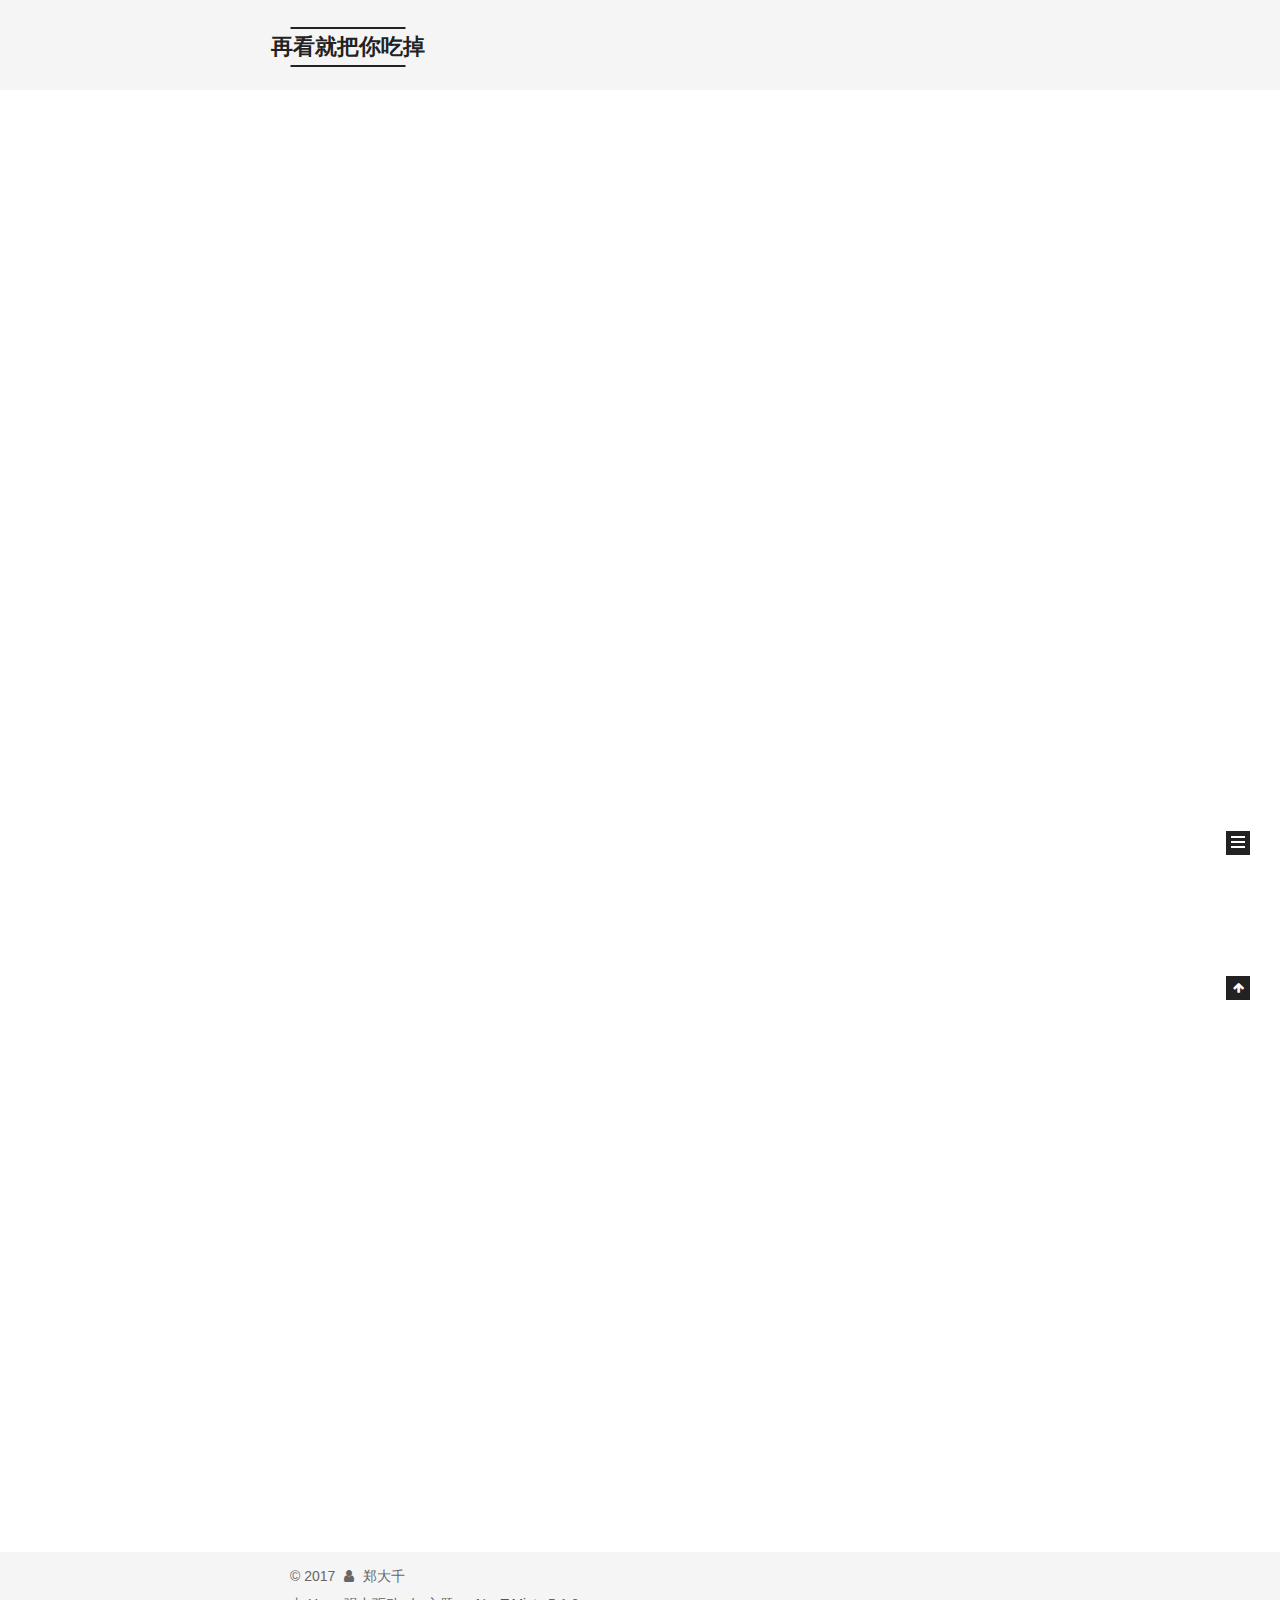
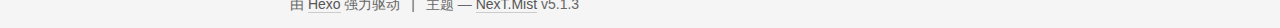
==== commit 24f9e9e4: "Site updated: 2017-10-26 07:48:06" ====
--- a/index.html
+++ b/index.html
@@ -315,7 +315,7 @@
         
           <h1 class="post-title" itemprop="name headline">
                 
-                <a class="post-title-link" href="/2017/10/25/eslint_config/" itemprop="url">eslint_config</a></h1>
+                <a class="post-title-link" href="/2017/10/25/eslint_config/" itemprop="url">ESLint使用说明</a></h1>
         
 
         <div class="post-meta">
@@ -345,7 +345,7 @@
 
           
           
-             <span id="/2017/10/25/eslint_config/" class="leancloud_visitors" data-flag-title="eslint_config">
+             <span id="/2017/10/25/eslint_config/" class="leancloud_visitors" data-flag-title="ESLint使用说明">
                <span class="post-meta-divider">|</span>
                <span class="post-meta-item-icon">
                  <i class="fa fa-eye"></i>
@@ -377,146 +377,15 @@
 
       
         
-          
-            <h3 id="EsLint是什么？"><a href="#EsLint是什么？" class="headerlink" title="EsLint是什么？"></a>EsLint是什么？</h3><p>Eslint是一个基于node的代码检测工具，通过对检测规则的配置，帮助我们==约束和规范代码==。</p>
-<h3 id="EsLint可以做什么？"><a href="#EsLint可以做什么？" class="headerlink" title="EsLint可以做什么？"></a>EsLint可以做什么？</h3><p>减少我们在开发中犯的一些==不符合团队代码规范==的小错误，如：</p>
-<ul>
-<li>字符串是用单引号还是双引号</li>
-<li>缩进的控制</li>
-<li>括号间的空格</li>
-</ul>
-<p>当然，Eslint还可以检测中你在代码中一些==语法问题==，如：</p>
-<ul>
-<li>重复声明变量</li>
-<li>使用了未声明的变量</li>
-<li>漏掉的结束符，如&nbsp;&nbsp;&nbsp;&nbsp;}、）</li>
-<li>其他的一些语法错误</li>
-<li>通过ESLint插件，可以检测es6、jsx、react、react-native、vue、angular等等中的语法问题</li>
-</ul>
-<h3 id="ESLint使用方法"><a href="#ESLint使用方法" class="headerlink" title="ESLint使用方法"></a>ESLint使用方法</h3><h5 id="命令行的使用方式"><a href="#命令行的使用方式" class="headerlink" title="命令行的使用方式"></a>命令行的使用方式</h5><p>在你的terminal中，键入ESLint命令，如在提交代码到远程仓库的时候想先通过ESLint检测一下我写的代码，在项目根目录键入以下命令：</p>
-<figure class="highlight plain"><table><tr><td class="gutter"><pre><div class="line">1</div></pre></td><td class="code"><pre><div class="line">eslint --ext .js src test</div></pre></td></tr></table></figure>
-<p>可以检测src和test文件夹下所有的js文件，并将错误信息输出到终端中。<br>还有更多的命令，请参考<a href="http://eslint.cn/docs/user-guide/command-line-interface" target="_blank" rel="external">官方文档</a></p>
-<h5 id="配合编辑器使用"><a href="#配合编辑器使用" class="headerlink" title="配合编辑器使用"></a>配合编辑器使用</h5><p>通过编辑器插件，可以做到在书写代码的过程中实时检查错误，在下面会介绍如何使用编辑器做到实时检测代码问题。</p>
-<p><a href="#editor">不想看配置了，直接看怎么使用</a></p>
-<h3 id="EsLint配置"><a href="#EsLint配置" class="headerlink" title="EsLint配置"></a>EsLint配置</h3><blockquote>
-<p>ESLint被设计是完全可配置的，这意味着你可以关闭每一个规则，只运行基本语法验证，或混合和匹配绑定的规则和自定义规则，以让 ESLint 更适合于你的项目。</p>
-</blockquote>
-<h4 id="目前有两种主要的方式来配置ESLint"><a href="#目前有两种主要的方式来配置ESLint" class="headerlink" title="目前有两种主要的方式来配置ESLint:"></a>目前有两种主要的方式来配置ESLint:</h4><ol>
-<li><h5 id="Configuration-Comments-使用JavaScript注释把配置信息直接嵌入到一个文件。"><a href="#Configuration-Comments-使用JavaScript注释把配置信息直接嵌入到一个文件。" class="headerlink" title="Configuration Comments - 使用JavaScript注释把配置信息直接嵌入到一个文件。"></a><strong>Configuration Comments</strong> - 使用JavaScript注释把配置信息直接嵌入到一个文件。</h5></li>
-<li><h5 id="Configuration-Files-使用-JavaScript、JSON-或者-YAML-文件为整个目录和它的子目录指定配置信息。可以用-eslintrc-文件或者在-package-json-文件里的-eslintConfig-字段这两种方式进行配置，ESLint-会查找和自动读取它们，再者，你可以在命令行指定一个配置文件。"><a href="#Configuration-Files-使用-JavaScript、JSON-或者-YAML-文件为整个目录和它的子目录指定配置信息。可以用-eslintrc-文件或者在-package-json-文件里的-eslintConfig-字段这两种方式进行配置，ESLint-会查找和自动读取它们，再者，你可以在命令行指定一个配置文件。" class="headerlink" title="Configuration Files - 使用 JavaScript、JSON 或者 YAML 文件为整个目录和它的子目录指定配置信息。可以用 .eslintrc.* 文件或者在 package.json 文件里的 eslintConfig 字段这两种方式进行配置，ESLint 会查找和自动读取它们，再者，你可以在命令行指定一个配置文件。"></a><strong>Configuration Files</strong> - 使用 JavaScript、JSON 或者 YAML 文件为整个目录和它的子目录指定配置信息。可以用 .eslintrc.* 文件或者在 package.json 文件里的 eslintConfig 字段这两种方式进行配置，ESLint 会查找和自动读取它们，再者，你可以在命令行指定一个配置文件。</h5><ul>
-<li><p>在package.json中配置 <strong>[不推荐]</strong></p>
-<figure class="highlight plain"><table><tr><td class="gutter"><pre><div class="line">1</div><div class="line">2</div><div class="line">3</div><div class="line">4</div><div class="line">5</div><div class="line">6</div><div class="line">7</div><div class="line">8</div><div class="line">9</div><div class="line">10</div><div class="line">11</div><div class="line">12</div><div class="line">13</div><div class="line">14</div></pre></td><td class="code"><pre><div class="line">// package.json</div><div class="line">&#123;</div><div class="line">  &quot;name&quot;: &quot;eslint-plugin-sunsharing&quot;,</div><div class="line">  &quot;version&quot;: &quot;0.0.1&quot;,</div><div class="line">  &quot;eslintConfig&quot;: &#123;</div><div class="line">    &quot;extends&quot;: &quot;eslint:recommended&quot;,</div><div class="line">    &quot;env&quot;: &#123;</div><div class="line">      &quot;node&quot;: true</div><div class="line">    &#125;,</div><div class="line">    &quot;rules&quot;: &#123;</div><div class="line">      &quot;no-console&quot;: &quot;off&quot;</div><div class="line">    &#125;</div><div class="line">  &#125;</div><div class="line">&#125;</div></pre></td></tr></table></figure>
-</li>
-</ul>
-</li>
-</ol>
-<pre><code>- 项目根目录下新建一个.eslintrc.*的文件，例如新建一个.eslintrc的文件
-
-<figure class="highlight plain"><table><tr><td class="gutter"><pre><div class="line">1</div><div class="line">2</div><div class="line">3</div><div class="line">4</div><div class="line">5</div><div class="line">6</div><div class="line">7</div><div class="line">8</div><div class="line">9</div><div class="line">10</div></pre></td><td class="code"><pre><div class="line">// .eslintrc</div><div class="line">module.exports = &#123;</div><div class="line">  extends: &apos;eslint:recommended&apos;,</div><div class="line">  env: &#123;</div><div class="line">    node: true,</div><div class="line">  &#125;,</div><div class="line">  rules: &#123;</div><div class="line">    &apos;no-console&apos;: &apos;off&apos;,</div><div class="line">  &#125;,</div><div class="line">&#125;;</div></pre></td></tr></table></figure>
-
-- ==.eslintrc==的优先级高于==package.json==的ESLint配置
-</code></pre><h4 id="ESLint的配置项说明"><a href="#ESLint的配置项说明" class="headerlink" title="ESLint的配置项说明"></a>ESLint的配置项说明</h4><ul>
-<li><h5 id="parserOptions-设置解析器选项"><a href="#parserOptions-设置解析器选项" class="headerlink" title="parserOptions 设置解析器选项"></a>parserOptions 设置解析器选项</h5><ul>
-<li><strong>ecmaVersion：</strong> 用来指定你想使用的ECMAScript版本，默认为5，也可以设置6、7、8等版本，对应ECMAScript2015、ECMAScript2016、ECMAScript2017。</li>
-<li><strong>sourceType：</strong> 可配置==script==和==module==，可以理解为你的代码是以何种形式存在的，如我们的代码是ECMAScript模块，则设置成module</li>
-<li><p><strong>ecmaFeatures：</strong> 此属性值为一个对象，用来设置额外的语言特性</p>
-<ul>
-<li>jsx：启用jsx，但并不支持React中jsx，如果需要检测React中jsx，需要使用<a href="https://github.com/yannickcr/eslint-plugin-react" target="_blank" rel="external">eslint-plugin-react</a></li>
-<li>globalReturn：允许在全局作用域下使用==return==语句</li>
-<li>impliedStrict：启用全局的==strict mode==</li>
-<li>experimentalObjectRestSpread：启用对实验性的==object rest/spread properties==的支持。（对象的解构赋值）</li>
-</ul>
-<figure class="highlight plain"><table><tr><td class="gutter"><pre><div class="line">1</div><div class="line">2</div><div class="line">3</div><div class="line">4</div><div class="line">5</div><div class="line">6</div><div class="line">7</div><div class="line">8</div><div class="line">9</div><div class="line">10</div><div class="line">11</div><div class="line">12</div></pre></td><td class="code"><pre><div class="line">module.exports = &#123;</div><div class="line">    &quot;parserOptions&quot;: &#123;</div><div class="line">        &quot;ecmaVersion&quot;: 6,</div><div class="line">        &quot;sourceType&quot;: &quot;module&quot;,</div><div class="line">        &quot;ecmaFeatures&quot;: &#123;</div><div class="line">            &quot;jsx&quot;: true,</div><div class="line">            &quot;globalReturn&quot;: true,</div><div class="line">            &quot;impliedStrict&quot;: true,</div><div class="line">            &quot;experimentalObjectRestSpread&quot;: true</div><div class="line">        &#125;</div><div class="line">    &#125;,</div><div class="line">&#125;</div></pre></td></tr></table></figure>
-</li>
-</ul>
-</li>
-<li><h5 id="parser-设置解析器"><a href="#parser-设置解析器" class="headerlink" title="parser 设置解析器"></a>parser 设置解析器</h5><p>  如下，我们将eslint的解析器设置成==babel-eslint==，babel-eslint是对==babel解析器==的包装使其与 ESLint 兼容，因为我们可能通过babel将我们的JavaScript编译成各个标准的代码。</p>
-<p>  需要本地安装这个模块</p>
-  <figure class="highlight plain"><table><tr><td class="gutter"><pre><div class="line">1</div></pre></td><td class="code"><pre><div class="line">npm install babel-eslint --save-dev</div></pre></td></tr></table></figure>
-</li>
-</ul>
-<pre><code><figure class="highlight plain"><table><tr><td class="gutter"><pre><div class="line">1</div><div class="line">2</div><div class="line">3</div><div class="line">4</div><div class="line">5</div></pre></td><td class="code"><pre><div class="line">module.exports = &#123;</div><div class="line">    &quot;parset&quot;: &quot;babel-eslint&quot;,</div><div class="line">    &quot;parserOptions&quot;: &#123;/* ... */&#125;,</div><div class="line">    </div><div class="line">&#125;</div></pre></td></tr></table></figure>
-</code></pre><ul>
-<li><h5 id="env-配置预定义的环境变量"><a href="#env-配置预定义的环境变量" class="headerlink" title="env 配置预定义的环境变量"></a>env 配置预定义的环境变量</h5><p>  如es6中的==Set==、==Map==内建对象，eslint并不认识并且会==throw error==，开启了es6配置后，eslint就认识了。</p>
-<p>  更多的环境变量，<a href="http://eslint.cn/docs/user-guide/configuring" target="_blank" rel="external">请查阅官方文档</a></p>
-  <figure class="highlight plain"><table><tr><td class="gutter"><pre><div class="line">1</div><div class="line">2</div><div class="line">3</div><div class="line">4</div><div class="line">5</div><div class="line">6</div><div class="line">7</div><div class="line">8</div><div class="line">9</div><div class="line">10</div></pre></td><td class="code"><pre><div class="line">module.exports = &#123;</div><div class="line">    &quot;parset&quot;: &quot;babel-eslint&quot;,</div><div class="line">    &quot;parserOptions&quot;: &#123;/* ... */&#125;,</div><div class="line">    &quot;env&quot;: &#123;</div><div class="line">        &quot;browser&quot;: true,</div><div class="line">        &quot;commonjs&quot;: true,</div><div class="line">        &quot;es6&quot;: true,</div><div class="line">        &quot;jquery&quot;: true</div><div class="line">    &#125;</div><div class="line">&#125;</div></pre></td></tr></table></figure>
-</li>
-<li><h5 id="globals-配置全局变量"><a href="#globals-配置全局变量" class="headerlink" title="globals 配置全局变量"></a>globals 配置全局变量</h5><p>  不同于env的环境变量，globals允许我们配置一些全局变量，配置的全局变量会通过<a href="http://eslint.cn/docs/rules/no-undef" target="_blank" rel="external">no-undef</a>规则的校验。</p>
-  <figure class="highlight plain"><table><tr><td class="gutter"><pre><div class="line">1</div><div class="line">2</div><div class="line">3</div><div class="line">4</div><div class="line">5</div><div class="line">6</div><div class="line">7</div><div class="line">8</div><div class="line">9</div></pre></td><td class="code"><pre><div class="line">module.exports = &#123;</div><div class="line">    &quot;parset&quot;: &quot;babel-eslint&quot;,</div><div class="line">    &quot;parserOptions&quot;: &#123;/* ... */&#125;,</div><div class="line">    &quot;env&quot;: &#123;/* ... */&#125;,</div><div class="line">    &quot;globals&quot;: &#123;</div><div class="line">        &quot;var1&quot;: true, // true允许该变量被重写</div><div class="line">        &quot;var2&quot;: false // false不允许该变量被重写</div><div class="line">    &#125;</div><div class="line">&#125;</div></pre></td></tr></table></figure>
-</li>
-<li><h5 id="plugins-配置ESLint插件"><a href="#plugins-配置ESLint插件" class="headerlink" title="plugins 配置ESLint插件"></a>plugins 配置ESLint插件</h5><p>  插件可以增强ESLint的能力，如ESLint本身并不支持React中的jsx校验，则可以通过安装<a href="https://github.com/yannickcr/eslint-plugin-react" target="_blank" rel="external">eslint-plugin-react</a>和<a href="https://github.com/evcohen/eslint-plugin-jsx-a11y" target="_blank" rel="external">eslint-plugin-jsx-a11y</a>来解决这个问题。</p>
-  <figure class="highlight plain"><table><tr><td class="gutter"><pre><div class="line">1</div><div class="line">2</div><div class="line">3</div><div class="line">4</div><div class="line">5</div><div class="line">6</div><div class="line">7</div></pre></td><td class="code"><pre><div class="line">module.exports = &#123;</div><div class="line">    &quot;parset&quot;: &quot;babel-eslint&quot;,</div><div class="line">    &quot;parserOptions&quot;: &#123;/* ... */&#125;,</div><div class="line">    &quot;env&quot;: &#123;/* ... */&#125;,</div><div class="line">    &quot;globals&quot;: &#123;/* ... */&#125;,</div><div class="line">    &quot;plugin&quot;: [&apos;react&apos;, &apos;jsx-a11y&apos;]</div><div class="line">&#125;</div></pre></td></tr></table></figure>
-</li>
-<li><h5 id="rules-ESLint的最重要的功能，配置具体的校验规则"><a href="#rules-ESLint的最重要的功能，配置具体的校验规则" class="headerlink" title="rules ESLint的最重要的功能，配置具体的校验规则"></a>rules ESLint的最重要的功能，配置具体的校验规则</h5><p>  ==rules==属性是一个对象，支持多个规则。</p>
-<p>  对象的各个==key==对应着规则的ID，如==no-console==[规则ID] 或者 ==react/no-string-refs==[插件名/规则ID]。</p>
-<p>  对象的==value==接受字符串或者数组配置，数组的第一项总是规则的严重程度。</p>
-<ul>
-<li>==off== 或 ==0== 对应着规则关闭</li>
-<li>==warn== 或 ==1== 对应着开启规则，并对违反规则的使用警告级别的提示</li>
-<li><p>==error== 或 ==2== 对应着开启规则，并对违反规则的使用错误级别的提示</p>
-<figure class="highlight plain"><table><tr><td class="gutter"><pre><div class="line">1</div><div class="line">2</div><div class="line">3</div><div class="line">4</div><div class="line">5</div><div class="line">6</div><div class="line">7</div><div class="line">8</div><div class="line">9</div><div class="line">10</div><div class="line">11</div><div class="line">12</div></pre></td><td class="code"><pre><div class="line">module.exports = &#123;</div><div class="line">    &quot;parset&quot;: &quot;babel-eslint&quot;,</div><div class="line">    &quot;parserOptions&quot;: &#123;/* ... */&#125;,</div><div class="line">    &quot;env&quot;: &#123;/* ... */&#125;,</div><div class="line">    &quot;globals&quot;: &#123;/* ... */&#125;,</div><div class="line">    &quot;plugin&quot;: [&apos;react&apos;, &apos;jsx-a11y&apos;],</div><div class="line">    &quot;rules&quot;: &#123;</div><div class="line">        &quot;no-console&quot;: &quot;off&quot;,</div><div class="line">        &quot;quotes&quot;: [2, &quot;single&quot;],</div><div class="line">        &quot;react/no-string-refs&quot;: [&quot;error&quot;]</div><div class="line">    &#125;</div><div class="line">&#125;</div></pre></td></tr></table></figure>
-</li>
-</ul>
-</li>
-<li><h5 id="settings-自定义规则中可以访问到的信息"><a href="#settings-自定义规则中可以访问到的信息" class="headerlink" title="settings 自定义规则中可以访问到的信息"></a>settings 自定义规则中可以访问到的信息</h5></li>
-</ul>
-<pre><code><figure class="highlight plain"><table><tr><td class="gutter"><pre><div class="line">1</div><div class="line">2</div><div class="line">3</div><div class="line">4</div><div class="line">5</div><div class="line">6</div><div class="line">7</div><div class="line">8</div><div class="line">9</div><div class="line">10</div><div class="line">11</div></pre></td><td class="code"><pre><div class="line">module.exports = &#123;</div><div class="line">    &quot;parset&quot;: &quot;babel-eslint&quot;,</div><div class="line">    &quot;parserOptions&quot;: &#123;/* ... */&#125;,</div><div class="line">    &quot;env&quot;: &#123;/* ... */&#125;,</div><div class="line">    &quot;globals&quot;: &#123;/* ... */&#125;,</div><div class="line">    &quot;plugin&quot;: [&apos;react&apos;, &apos;jsx-a11y&apos;],</div><div class="line">    &quot;rules&quot;: &#123;/* ... */&#125;,</div><div class="line">    &quot;settings&quot;: &#123;</div><div class="line">        &quot;data&quot;: &apos;sunsharing&apos;</div><div class="line">    &#125;</div><div class="line">&#125;</div></pre></td></tr></table></figure>
-</code></pre><ul>
-<li><h5 id="root-指定ESLint是否向父级目录中寻找配置文件"><a href="#root-指定ESLint是否向父级目录中寻找配置文件" class="headerlink" title="root 指定ESLint是否向父级目录中寻找配置文件"></a>root 指定ESLint是否向父级目录中寻找配置文件</h5><p>  一般我们会在项目目录中指定一个.eslintrc文件，它将作用于整个项目目录，如果希望项目目录下的某个目录应用不同的ESLint配置，则可以在该目录下新建一个.eslintrc文件，该目录会同时应用两个.eslintrc的配置，并且最靠近该目录的.eslintrc的配置将覆盖父级的.eslintrc配置。</p>
-<p>  如果我们指定了==root：true==，则会停止在父级目录中寻找其他的.eslintrc配置，默认为==false==，即会向上寻找。</p>
-  <figure class="highlight plain"><table><tr><td class="gutter"><pre><div class="line">1</div><div class="line">2</div><div class="line">3</div><div class="line">4</div><div class="line">5</div><div class="line">6</div><div class="line">7</div><div class="line">8</div><div class="line">9</div><div class="line">10</div></pre></td><td class="code"><pre><div class="line">module.exports = &#123;</div><div class="line">    &quot;parset&quot;: &quot;babel-eslint&quot;,</div><div class="line">    &quot;parserOptions&quot;: &#123;/* ... */&#125;,</div><div class="line">    &quot;env&quot;: &#123;/* ... */&#125;,</div><div class="line">    &quot;globals&quot;: &#123;/* ... */&#125;,</div><div class="line">    &quot;plugin&quot;: [&apos;react&apos;, &apos;jsx-a11y&apos;],</div><div class="line">    &quot;rules&quot;: &#123;/* ... */&#125;,</div><div class="line">    &quot;settings&quot;: &#123;/* ... */&#125;,</div><div class="line">    &quot;root&quot;: true</div><div class="line">&#125;</div></pre></td></tr></table></figure>
-</li>
-</ul>
-<ul>
-<li><h5 id="extends-一个配置文件可以被基础配置中的已启用的规则继承"><a href="#extends-一个配置文件可以被基础配置中的已启用的规则继承" class="headerlink" title="extends 一个配置文件可以被基础配置中的已启用的规则继承"></a>extends 一个配置文件可以被基础配置中的已启用的规则继承</h5><p>  一个配置允许继承指定的配置，继承规则参考JavaScript的Object合并</p>
-<p>  ESLint内置了一些规则方案：如==eslint:recommended==或者==eslint:all==，前者将应用ESLint的推荐的核心规则，后者将会应用所有的核心规则。</p>
-  <figure class="highlight plain"><table><tr><td class="gutter"><pre><div class="line">1</div><div class="line">2</div><div class="line">3</div><div class="line">4</div><div class="line">5</div><div class="line">6</div><div class="line">7</div><div class="line">8</div><div class="line">9</div><div class="line">10</div><div class="line">11</div></pre></td><td class="code"><pre><div class="line">module.exports = &#123;</div><div class="line">    &quot;parset&quot;: &quot;babel-eslint&quot;,</div><div class="line">    &quot;parserOptions&quot;: &#123;/* ... */&#125;,</div><div class="line">    &quot;env&quot;: &#123;/* ... */&#125;,</div><div class="line">    &quot;globals&quot;: &#123;/* ... */&#125;,</div><div class="line">    &quot;plugin&quot;: [&apos;react&apos;, &apos;jsx-a11y&apos;],</div><div class="line">    &quot;rules&quot;: &#123;/* ... */&#125;,</div><div class="line">    &quot;settings&quot;: &#123;/* ... */&#125;,</div><div class="line">    &quot;root&quot;: true,</div><div class="line">    &quot;extends&quot;: &apos;./config/index.js&apos;</div><div class="line">&#125;</div></pre></td></tr></table></figure>
-</li>
-</ul>
-<h4 id="添加-eslintignore文件来忽略不想被ESLint检测的文件"><a href="#添加-eslintignore文件来忽略不想被ESLint检测的文件" class="headerlink" title="添加.eslintignore文件来忽略不想被ESLint检测的文件"></a>添加.eslintignore文件来忽略不想被ESLint检测的文件</h4><p>这是一个纯文本文件，参考.gitignore。每一行都是一个glob模式表明一个文件定位。</p>
-<p>也可以通过命令行来指定特定的文件用来替代.eslintignore的作用 <strong>[不推荐]</strong></p>
-<blockquote>
-<p>我们更提倡通过配置文件来配置ESLint而不是通过命令行。</p>
-</blockquote>
-<figure class="highlight plain"><table><tr><td class="gutter"><pre><div class="line">1</div></pre></td><td class="code"><pre><div class="line">eslint --ignore-path .jshintignore file.js</div></pre></td></tr></table></figure>
-<p>也可以通过配置package.json来替代.esllintignore文件<br><figure class="highlight plain"><table><tr><td class="gutter"><pre><div class="line">1</div><div class="line">2</div><div class="line">3</div><div class="line">4</div><div class="line">5</div><div class="line">6</div><div class="line">7</div><div class="line">8</div><div class="line">9</div><div class="line">10</div><div class="line">11</div></pre></td><td class="code"><pre><div class="line">&#123;</div><div class="line">  &quot;name&quot;: &quot;sunsharing&quot;,</div><div class="line">  &quot;version&quot;: &quot;0.0.1&quot;,</div><div class="line">  &quot;eslintConfig&quot;: &#123;</div><div class="line">      &quot;env&quot;: &#123;</div><div class="line">          &quot;browser&quot;: true,</div><div class="line">          &quot;node&quot;: true</div><div class="line">      &#125;</div><div class="line">  &#125;,</div><div class="line">  &quot;eslintIgnore&quot;: [&quot;hello.js&quot;, &quot;world.js&quot;]</div><div class="line">&#125;</div></pre></td></tr></table></figure></p>
-<hr>
-<p></p><p id="editor">讲了那么多的配置，现在我们就来结合编辑器来使用ESLint。</p><br><br><p></p>
-<h3 id="为什么ESLint要配合编辑器使用"><a href="#为什么ESLint要配合编辑器使用" class="headerlink" title="为什么ESLint要配合编辑器使用"></a>为什么ESLint要配合编辑器使用</h3><p>在上文中提到使用方式中第一种是使用命令行来校验代码，但这很低效，总不能我写一行想看看代码有没有违反什么规范就要跑一次命令吧，低效且累人，命令的方式一般应用在你要push到你的远程仓库的时候跑一次代码测试。</p>
-<p>编辑器插件就帮我们解决了上面的问题，插件会起一个server，它在监听我们文件的改动，每次代码的改动，插件都将自动帮我们进行校验。</p>
-<h3 id="准备工作"><a href="#准备工作" class="headerlink" title="准备工作"></a>准备工作</h3><ul>
-<li>如果你只想在某个项目中使用ESLint，我们可以在项目根目录下执行</li>
-</ul>
-<figure class="highlight plain"><table><tr><td class="gutter"><pre><div class="line">1</div></pre></td><td class="code"><pre><div class="line">npm install eslint --save-dev</div></pre></td></tr></table></figure>
-<ul>
-<li>如果想使ESLint适用于你所有的项目，建议使用全局安装。额外用到的eslint-config或者eslint-plugin也需要全局安装。</li>
-</ul>
-<figure class="highlight plain"><table><tr><td class="gutter"><pre><div class="line">1</div></pre></td><td class="code"><pre><div class="line">npm install eslint -g</div></pre></td></tr></table></figure>
-<p>这里我推荐本地安装</p>
-<h4 id="VSCode篇"><a href="#VSCode篇" class="headerlink" title="VSCode篇"></a>VSCode篇</h4><ol>
-<li><p>首先在VSCode的插件扩展面板中安装ESLint插件</p>
-<p> <img src="http://oxp7szozc.bkt.clouddn.com/post/vscode_1.png" alt="image"><br> 安装后需要点击重新加载</p>
-</li>
-<li>在项目根目录下执行==eslint –init==命令会生成一个.eslintrc的配置文件，也可以通过复制其他项目的.eslintrc文件，配置的内容已在上文中讲述。</li>
-<li><p>打开vscode的首选项设置，进行一些eslint的配置</p>
-<p> <img src="http://oxp7szozc.bkt.clouddn.com/post/vscode_2.png" alt="image"><br> <img src="http://oxp7szozc.bkt.clouddn.com/post/vscode_3.png" alt="image"></p>
-<p> ==eslint.enable==默认开启，这里可以将==eslint.autoFixOnSave==设置为==true==，这样你在vscode中保存文件的时候就可以执行==eslint –fix==命令</p>
-</li>
-<li>这时候点击vscode右下角的ESLint字样，可以看到<br> <img src="http://oxp7szozc.bkt.clouddn.com/post/vscode_4.png" alt="image"></li>
-</ol>
-<p>到这里就结束了，你可以在你的代码中加一些违反规范的代码，然后就可以看到ESLint给你的提示了，如果是一些可以通过==eslint –fix==命令修复的错误，你按下==ctrl+s==就可以看到错误被自动更正了！</p>
-<h4 id="WebStorm篇"><a href="#WebStorm篇" class="headerlink" title="WebStorm篇"></a>WebStorm篇</h4><ol>
-<li><p>打开 File&gt;Setting ， 找到ESLint选项，将==Enable==勾选起来</p>
-<p> <img src="http://img.blog.csdn.net/20170209150129754?watermark/2/text/aHR0cDovL2Jsb2cuY3Nkbi5uZXQvanc1Njc4/font/5a6L5L2T/fontsize/400/fill/I0JBQkFCMA==/dissolve/70/gravity/SouthEast" alt="image"></p>
-</li>
-<li><p>关闭ESLint的自身检查，只保留ESLint选项</p>
-<p> <img src="http://img.blog.csdn.net/20170209150138552?watermark/2/text/aHR0cDovL2Jsb2cuY3Nkbi5uZXQvanc1Njc4/font/5a6L5L2T/fontsize/400/fill/I0JBQkFCMA==/dissolve/70/gravity/SouthEast" alt="image"></p>
-</li>
-</ol>
-<p>至此，不符合规范的代码就将在WebStorm中标红</p>
-<hr>
-
-          
+          <h3 id="EsLint是什么？"><a href="#EsLint是什么？" class="headerlink" title="EsLint是什么？"></a>EsLint是什么？</h3><p>Eslint是一个基于node的代码检测工具，通过对检测规则的配置，帮助我们==约束和规范代码==。</p>
+<h3 id="EsLint可以做什么？"><a href="#EsLint可以做什么？" class="headerlink" title="EsLint可以做什么？"></a>EsLint可以做什么？</h3><p>减少我们在开发中犯的一些==不符合团队代码规范==的小错误，如：<br>
+          <!--noindex-->
+          <div class="post-button text-center">
+            <a class="btn" href="/2017/10/25/eslint_config/#more" rel="contents">
+              阅读全文 &raquo;
+            </a>
+          </div>
+          <!--/noindex-->
         
       
     </div>
--- a/css/main.css
+++ b/css/main.css
@@ -1822,7 +1822,7 @@
   width: 4px;
   height: 4px;
   border-radius: 50%;
-  background: #73b1ff;
+  background: #e0ffee;
 }
 .links-of-blogroll {
   font-size: 13px;
